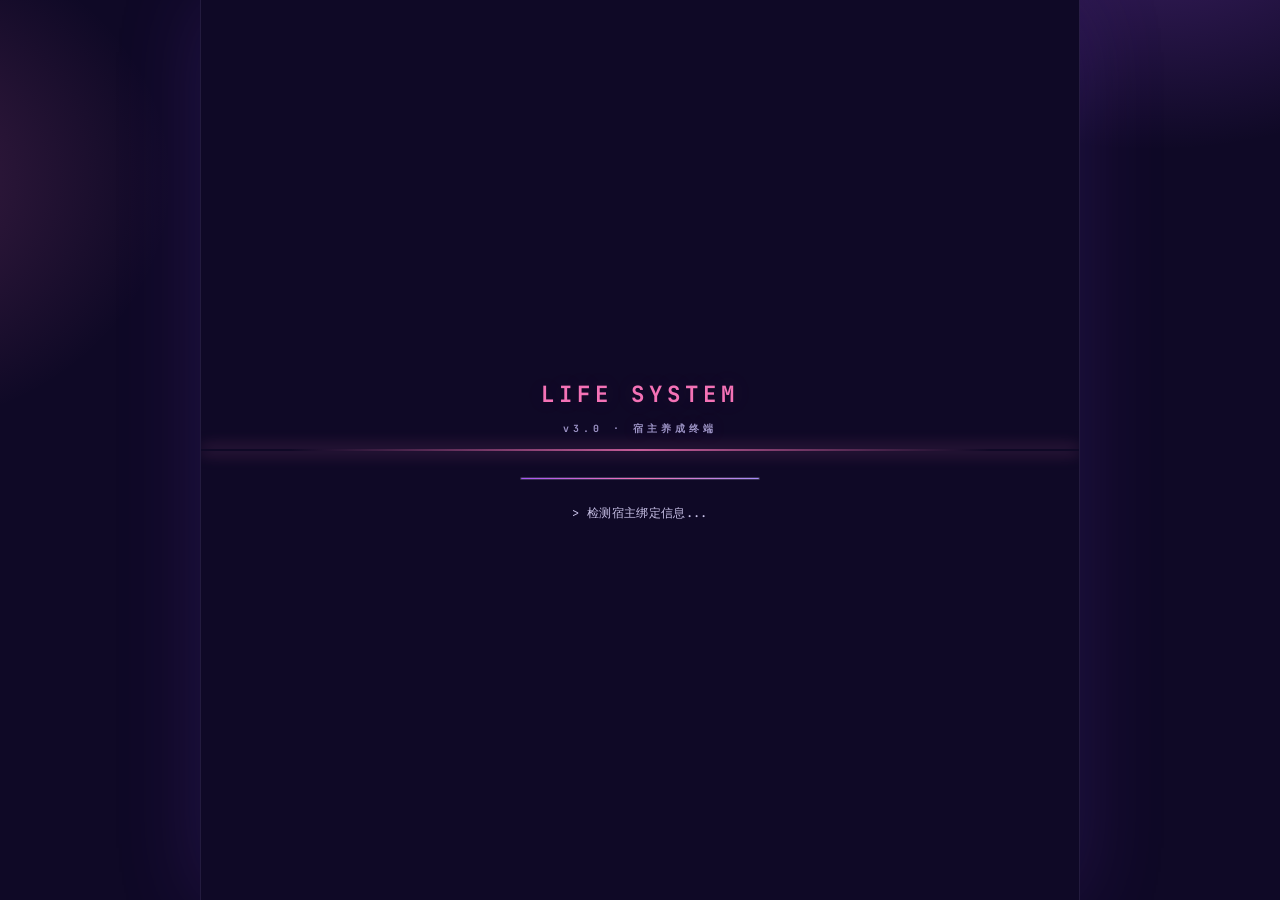
==== index.html @ e856268a "v5.2 pay copy fix" ====
﻿<!DOCTYPE html>
<html lang="zh-CN" data-theme="youth">
<head>
<meta charset="UTF-8">
<meta name="viewport" content="width=device-width, initial-scale=1.0, maximum-scale=5.0">
<meta name="description" content="人生养成系统 — 以 RPG 方式管理你的属性、技能、任务与资产，让每一天的成长清晰可见。">
<meta name="theme-color" content="#0b1220">
<meta name="mobile-web-app-capable" content="yes">
<meta name="apple-mobile-web-app-capable" content="yes">
<meta name="apple-mobile-web-app-status-bar-style" content="black-translucent">
<meta name="apple-mobile-web-app-title" content="人生养成系统">
<link rel="manifest" href="manifest.webmanifest">
<link rel="icon" type="image/png" href="icon-192.png">
<link rel="apple-touch-icon" href="icon-192.png">
<title>人生养成系统 v5.2</title>
<link rel="preconnect" href="https://fonts.googleapis.com">
<link rel="preconnect" href="https://fonts.gstatic.com" crossorigin>
<link href="https://fonts.googleapis.com/css2?family=Noto+Serif+SC:wght@400;600;900&family=Noto+Sans+SC:wght@300;400;500;700&family=JetBrains+Mono:wght@400;500;700&display=swap" rel="stylesheet">
<link rel="stylesheet" href="style.css">
<link rel="stylesheet" href="theme.css">
</head>
<body>
<div id="app">
  <!-- ===== 加载屏 ===== -->
  <div id="screen-loading" class="screen active">
    <div class="loading-scan"></div>
    <div class="loading-logo">LIFE SYSTEM<span class="version">v3.0 · 宿主养成终端</span></div>
    <div class="loading-bar-wrap"><div class="loading-bar" id="loading-bar"></div></div>
    <div class="loading-log" id="loading-log"></div>
  </div>

  <!-- ===== 绑定流程 ===== -->
  <div id="screen-binding" class="screen">
    <div class="binding-progress" id="binding-progress">
      <div class="binding-progress-dot active"></div>
      <div class="binding-progress-dot"></div>
      <div class="binding-progress-dot"></div>
      <div class="binding-progress-dot"></div>
    </div>
    <div class="binding-step active" data-step="1">
      <div class="notice-container">
        <div class="notice-label">须知 一</div>
        <h2 class="notice-title">宿主的终极目标</h2>
        <div class="notice-body"><p>宿主的终极目标是身为人类，在自身条件的限制下，以<strong>利益最大化</strong>为前提，朝着<strong>自由、健康、幸福、快乐</strong>的生活前进。</p></div>
      </div>
      <div class="binding-action"><button class="btn btn-primary btn-block" onclick="LS.bindingNext(1)">理解并继续</button></div>
    </div>
    <div class="binding-step" data-step="2">
      <div class="notice-container">
        <div class="notice-label">须知 二</div>
        <h2 class="notice-title">终点</h2>
        <div class="notice-body"><p>无论贵贱，人生的终点就是死亡。每个人具有<strong>相同的终点</strong>。</p><p>人的一生只有 <span class="stat">36,500</span> 天。</p><p>真正可由自身支配的时间<strong>不足三分之一</strong>。</p><p>所以，宿主要以利益最大化的方式，追求<strong>本心</strong>。</p></div>
      </div>
      <div class="binding-action"><button class="btn btn-primary btn-block" onclick="LS.bindingNext(2)">理解并继续</button></div>
    </div>
    <div class="binding-step" data-step="3">
      <div class="notice-container">
        <div class="notice-label">须知 三</div>
        <h2 class="notice-title">确认绑定</h2>
        <div class="notice-body"><p>若宿主同意并能<strong>坚决贯彻并行动</strong>以上两点须知，请确定。</p><p>系统开始绑定。</p></div>
      </div>
      <div class="binding-action"><button class="btn btn-primary btn-block" onclick="LS.goToBindingForm()">确认绑定</button></div>
    </div>
    <div class="binding-step" data-step="4">
      <div class="notice-container">
        <div class="notice-label">绑定流程</div>
        <h2 class="notice-title">宿主信息录入</h2>
        <div class="notice-body" style="margin-bottom:8px"><p>确定宿主基础信息，系统将生成属性与技能面板。</p></div>
        <div class="form-group"><label class="form-label">姓名</label><input type="text" class="form-input" id="input-name" placeholder="输入宿主姓名" maxlength="20"></div>
        <div class="form-group"><label class="form-label">性别</label>
          <div class="gender-select">
            <div class="gender-option" data-gender="男" onclick="LS.selectGender('男')">男</div>
            <div class="gender-option" data-gender="女" onclick="LS.selectGender('女')">女</div>
          </div>
        </div>
        <div class="form-row">
          <div class="form-group"><label class="form-label">年龄</label><input type="number" class="form-input" id="input-age" placeholder="岁" min="1" max="150"></div>
          <div class="form-group"><label class="form-label">身高 (cm)</label><input type="number" class="form-input" id="input-height" placeholder="cm" min="50" max="300"></div>
        </div>
        <div class="form-group"><label class="form-label">体重 (kg)</label><input type="number" class="form-input" id="input-weight" placeholder="kg" min="10" max="500"></div>
      </div>
      <div class="binding-action"><button class="btn btn-primary btn-block" onclick="LS.completeBinding()">完成绑定</button></div>
    </div>
  </div>

  <!-- ===== 主界面 ===== -->
  <div id="screen-main" class="screen">
    <header class="app-header">
      <div>
        <div class="app-header-title" id="header-title">人生养成系统 <span>v5.2</span></div>
        <div class="app-header-sub" id="header-sub">SYSTEM CORE</div>
      </div>
      <div class="app-header-actions">
        <button class="btn-icon" id="theme-btn" onclick="LS.openThemeModal()" title="主题皮肤">🌈</button>
        <button class="btn-icon" onclick="LS.openShareCardModal()" title="分享卡片"><svg width="16" height="16" viewBox="0 0 24 24" fill="none" stroke="currentColor" stroke-width="2" stroke-linecap="round" stroke-linejoin="round"><circle cx="18" cy="5" r="3"/><circle cx="6" cy="12" r="3"/><circle cx="18" cy="19" r="3"/><line x1="8.59" y1="13.51" x2="15.42" y2="17.49"/><line x1="15.41" y1="6.51" x2="8.59" y2="10.49"/></svg></button>
        <button class="pro-badge" id="pro-badge">升级 PRO</button>
        <button class="btn-icon" onclick="LS.openBackupModal()" title="快照备份"><svg width="16" height="16" viewBox="0 0 24 24" fill="none" stroke="currentColor" stroke-width="2" stroke-linecap="round" stroke-linejoin="round"><circle cx="12" cy="12" r="10"/><polyline points="12 6 12 12 16 14"/></svg></button>
        <button class="btn-icon accent" onclick="LS.exportData()" title="导出数据"><svg width="16" height="16" viewBox="0 0 24 24" fill="none" stroke="currentColor" stroke-width="2" stroke-linecap="round" stroke-linejoin="round"><path d="M21 15v4a2 2 0 0 1-2 2H5a2 2 0 0 1-2-2v-4"/><polyline points="7 10 12 15 17 10"/><line x1="12" y1="15" x2="12" y2="3"/></svg></button>
        <button class="btn-icon" onclick="LS.triggerImport()" title="导入数据"><svg width="16" height="16" viewBox="0 0 24 24" fill="none" stroke="currentColor" stroke-width="2" stroke-linecap="round" stroke-linejoin="round"><path d="M21 15v4a2 2 0 0 1-2 2H5a2 2 0 0 1-2-2v-4"/><polyline points="17 8 12 3 7 8"/><line x1="12" y1="3" x2="12" y2="15"/></svg></button>
        <button class="btn-icon" onclick="LS.confirmReset()" title="重置系统"><svg width="16" height="16" viewBox="0 0 24 24" fill="none" stroke="currentColor" stroke-width="2" stroke-linecap="round" stroke-linejoin="round"><path d="M3 12a9 9 0 1 0 9-9 9.75 9.75 0 0 0-6.74 2.74L3 8"/><path d="M3 3v5h5"/></svg></button>
      </div>
    </header>
    <div class="app-content">
      <section id="view-system" class="view active"><div id="system-content"></div></section>
      <section id="view-tasks" class="view"><div id="tasks-content"></div></section>
      <section id="view-assets" class="view"><div id="assets-content"></div></section>
      <section id="view-stats" class="view"><div id="stats-content"></div></section>
    </div>
  </div>
</div>

<!-- 底部导航（移出 #app，避免主题 backdrop-filter 影响 fixed 定位） -->
<nav class="app-nav" id="app-nav">
  <button class="nav-item active" data-view="system" onclick="LS.switchView('system')"><svg viewBox="0 0 24 24" fill="none" stroke="currentColor" stroke-width="1.8" stroke-linecap="round" stroke-linejoin="round"><path d="M20 21v-2a4 4 0 0 0-4-4H8a4 4 0 0 0-4 4v2"/><circle cx="12" cy="7" r="4"/></svg><span>系统</span></button>
  <button class="nav-item" data-view="tasks" onclick="LS.switchView('tasks')"><svg viewBox="0 0 24 24" fill="none" stroke="currentColor" stroke-width="1.8" stroke-linecap="round" stroke-linejoin="round"><path d="M9 11l3 3L22 4"/><path d="M21 12v7a2 2 0 0 1-2 2H5a2 2 0 0 1-2-2V5a2 2 0 0 1 2-2h11"/></svg><span>任务</span></button>
  <button class="nav-item" data-view="assets" onclick="LS.switchView('assets')"><svg viewBox="0 0 24 24" fill="none" stroke="currentColor" stroke-width="1.8" stroke-linecap="round" stroke-linejoin="round"><path d="M12 2v20"/><path d="M17 5H9.5a3.5 3.5 0 0 0 0 7h5a3.5 3.5 0 0 1 0 7H6"/></svg><span>资产</span></button>
  <button class="nav-item" data-view="stats" onclick="LS.switchView('stats')"><svg viewBox="0 0 24 24" fill="none" stroke="currentColor" stroke-width="1.8" stroke-linecap="round" stroke-linejoin="round"><path d="M18 20V10"/><path d="M12 20V4"/><path d="M6 20v-6"/></svg><span>统计</span></button>
</nav>

<!-- ===== 弹窗 / Toast / 确认 / 文件输入 ===== -->
<div class="modal-overlay" id="modal-overlay">
  <div class="modal" id="modal">
    <div class="modal-handle"></div>
    <button class="modal-close" onclick="LS.closeModal()">&times;</button>
    <div id="modal-body"></div>
  </div>
</div>
<div class="toast-container" id="toast-container"></div>
<div class="install-banner hidden" id="install-banner">
  <div class="ib-icon">📱</div>
  <div class="ib-text"><b>把系统装进手机</b><br>添加「人生养成系统」到主屏幕，随时打开</div>
  <button class="btn btn-primary btn-sm" id="install-btn">安装</button>
  <div class="ib-close" onclick="LS.dismissInstallBanner()">&times;</div>
</div>
<canvas id="confetti-canvas"></canvas>
<div class="confirm-overlay" id="confirm-overlay">
  <div class="confirm-dialog">
    <div class="confirm-title" id="confirm-title"></div>
    <div class="confirm-body" id="confirm-body"></div>
    <div class="confirm-actions">
      <button class="btn btn-ghost" id="confirm-cancel">取消</button>
      <button class="btn btn-primary" id="confirm-ok">确认</button>
    </div>
  </div>
</div>
<input type="file" id="import-file-input" accept=".json" style="display:none" onchange="LS.importData(event)">

<!-- ===== 模块加载（顺序依赖） ===== -->
<script src="core.js"></script>
<script src="state.js"></script>
<script src="ui.js"></script>
<script src="boot.js"></script>
<script src="system.js"></script>
<script src="skills.js"></script>
<script src="tasks.js"></script>
<script src="assets.js"></script>
<script src="stats.js"></script>
<script src="premium.js"></script>
<script src="templates.js"></script>
<script src="report.js"></script>
<script src="today.js"></script>
<script src="theme.js"></script>
<script src="license.js"></script>
<script src="pay.js"></script>
<script src="share.js"></script>
<script src="notify.js"></script>
<script src="install.js"></script>
<script src="app.js"></script>
<script>
  // 注册 Service Worker（PWA 离线支持）
  if ('serviceWorker' in navigator) {
    window.addEventListener('load', function () {
      navigator.serviceWorker.register('sw.js').catch(function (err) {
        console.warn('[PWA] SW 注册失败:', err);
      });
    });
  }
</script>
</body>
</html>
---- style.css ----
/* ============================================
   人生养成系统 v3.0 — 科技风主题
   ============================================ */
:root {
  /* Backgrounds — deep space blue-black */
  --bg:           oklch(14% 0.02 255);
  --bg-deep:      oklch(10% 0.025 255);
  --surface-1:    oklch(18% 0.025 255 / 0.85);
  --surface-2:    oklch(23% 0.03 255 / 0.9);
  --surface-3:    oklch(30% 0.035 255);

  /* Text — cool off-white with blue tint */
  --text-primary:   oklch(93% 0.01 230);
  --text-secondary: oklch(75% 0.02 230);
  --text-tertiary:  oklch(58% 0.025 240);
  --text-faint:     oklch(42% 0.025 245);

  /* Borders — neon cyan tints */
  --border:         oklch(40% 0.06 230);
  --border-subtle:  oklch(30% 0.045 235);
  --border-strong:  oklch(52% 0.09 225);

  /* Accent — cyber cyan */
  --accent:       oklch(85% 0.12 200);
  --accent-dim:   oklch(70% 0.12 210);
  --accent-deep:  oklch(55% 0.14 225);
  --accent-glow:  oklch(85% 0.12 200 / 0.12);

  /* Secondary — neon violet */
  --violet:       oklch(72% 0.17 300);
  --violet-dim:   oklch(58% 0.15 300);
  --violet-glow:  oklch(72% 0.17 300 / 0.12);

  /* Semantic */
  --success:    oklch(80% 0.15 155);
  --warning:    oklch(82% 0.15 85);
  --error:      oklch(72% 0.19 25);
  --info:       oklch(75% 0.12 235);

  --font-serif: 'Noto Serif SC', 'Songti SC', Georgia, serif;
  --font-sans:  'Noto Sans SC', -apple-system, BlinkMacSystemFont, 'Segoe UI', sans-serif;
  --font-mono:  'JetBrains Mono', 'SF Mono', 'Consolas', monospace;

  --sp-xs: 4px; --sp-sm: 8px; --sp-md: 16px;
  --sp-lg: 24px; --sp-xl: 40px; --sp-2xl: 64px;
  --r-sm: 6px; --r-md: 10px; --r-lg: 16px; --r-xl: 24px;

  --ease-out-quart: cubic-bezier(0.25, 1, 0.5, 1);
  --ease-out-expo:  cubic-bezier(0.16, 1, 0.3, 1);
  --ease-in-out:    cubic-bezier(0.65, 0, 0.35, 1);
  --dur-fast: 150ms; --dur-norm: 300ms; --dur-slow: 500ms;

  --app-max-w: 480px; --nav-h: 64px;
}

*,*::before,*::after{box-sizing:border-box;margin:0;padding:0}
html{font-size:16px;-webkit-text-size-adjust:100%}
body{
  font-family:var(--font-sans);background:var(--bg-deep);color:var(--text-primary);
  line-height:1.6;min-height:100vh;overflow-x:hidden;-webkit-font-smoothing:antialiased;
  background-image:
    linear-gradient(oklch(80% 0.12 200 / 0.03) 1px, transparent 1px),
    linear-gradient(90deg, oklch(80% 0.12 200 / 0.03) 1px, transparent 1px);
  background-size: 36px 36px;
}
/* Ambient glow orbs */
body::before,body::after{
  content:'';position:fixed;border-radius:50%;filter:blur(120px);z-index:0;pointer-events:none;
}
body::before{width:420px;height:420px;top:-140px;right:-140px;background:oklch(55% 0.14 225 / 0.14)}
body::after{width:360px;height:360px;bottom:-120px;left:-120px;background:oklch(58% 0.15 300 / 0.10)}

button,input,select,textarea{font-family:inherit;font-size:inherit;color:inherit}
button{cursor:pointer;border:none;background:none}
::selection{background:var(--accent-glow);color:var(--text-primary)}
:focus-visible{outline:2px solid var(--accent);outline-offset:2px;border-radius:var(--r-sm)}
::-webkit-scrollbar{width:6px}
::-webkit-scrollbar-track{background:transparent}
::-webkit-scrollbar-thumb{background:var(--border);border-radius:3px}
::-webkit-scrollbar-thumb:hover{background:var(--border-strong)}

#app{max-width:var(--app-max-w);margin:0 auto;min-height:100vh;min-height:100svh;position:relative;z-index:1;background:oklch(12% 0.02 255 / 0.92);box-shadow:0 0 80px oklch(0% 0 0 / 0.6),inset 0 0 40px oklch(55% 0.14 225 / 0.03)}
.screen{display:none;min-height:100vh;min-height:100svh;position:relative}
.screen.active{display:block}

/* ============================================
   Loading Screen — cyber boot
   ============================================ */
#screen-loading{display:none;flex-direction:column;align-items:center;justify-content:center;padding:var(--sp-xl);background:var(--bg-deep);overflow:hidden}
#screen-loading.active{display:flex}
.loading-scan{position:absolute;left:0;right:0;height:2px;background:linear-gradient(90deg,transparent 10%,var(--accent) 50%,transparent 90%);opacity:0.8;box-shadow:0 0 16px var(--accent);animation:scan-down 2.2s var(--ease-in-out) infinite}
@keyframes scan-down{0%{top:0%;opacity:0}10%{opacity:0.8}90%{opacity:0.8}100%{top:100%;opacity:0}}
.loading-logo{font-family:var(--font-mono);font-weight:700;font-size:1.4rem;letter-spacing:0.22em;color:var(--accent);text-align:center;margin-bottom:var(--sp-xl);text-shadow:0 0 24px var(--accent-glow),0 0 60px var(--accent-glow);opacity:0;animation:fade-in 600ms var(--ease-out-expo) 200ms forwards}
.loading-logo .version{display:block;font-size:0.62rem;color:var(--text-tertiary);letter-spacing:0.4em;margin-top:var(--sp-sm)}
.loading-bar-wrap{width:240px;height:3px;background:var(--surface-2);border-radius:2px;overflow:hidden;margin-bottom:var(--sp-lg);border:1px solid var(--border-subtle)}
.loading-bar{height:100%;width:0%;background:linear-gradient(90deg,var(--accent-deep),var(--accent),var(--violet));border-radius:2px;box-shadow:0 0 16px var(--accent-glow);transition:width 1.8s var(--ease-out-quart)}
.loading-log{font-family:var(--font-mono);font-size:0.75rem;color:var(--text-tertiary);text-align:center;min-height:1.5em;letter-spacing:0.03em}
.loading-log .log-line{opacity:0;animation:fade-in 300ms var(--ease-out-quart) forwards;color:var(--text-secondary)}
.loading-log .log-line .ok{color:var(--success)}
@keyframes fade-in{to{opacity:1}}

/* ============================================
   Binding Flow
   ============================================ */
#screen-binding{background:var(--bg-deep)}
.binding-progress{display:flex;align-items:center;gap:var(--sp-sm);padding:var(--sp-lg) var(--sp-lg) 0}
.binding-progress-dot{flex:1;height:2px;background:var(--surface-2);border-radius:1px;transition:background var(--dur-norm) var(--ease-out-quart)}
.binding-progress-dot.done{background:var(--accent-dim);box-shadow:0 0 6px var(--accent-glow)}
.binding-progress-dot.active{background:var(--accent);box-shadow:0 0 8px var(--accent-glow)}
.binding-step{display:none}
.binding-step.active{display:block;animation:step-enter 500ms var(--ease-out-expo)}
@keyframes step-enter{from{opacity:0;transform:translateY(16px)}to{opacity:1;transform:translateY(0)}}
.notice-container{padding:var(--sp-lg) var(--sp-xl) var(--sp-2xl);max-width:440px;margin:0 auto}
.notice-label{font-family:var(--font-mono);font-size:0.7rem;color:var(--accent-dim);letter-spacing:0.3em;text-transform:uppercase;margin-bottom:var(--sp-md);text-shadow:0 0 12px var(--accent-glow)}
.notice-title{font-family:var(--font-mono);font-weight:600;font-size:1.15rem;color:var(--text-primary);margin-bottom:var(--sp-lg);letter-spacing:0.08em}
.notice-title::before{content:'▸ ';color:var(--accent)}
.notice-body{font-size:0.95rem;color:var(--text-secondary);line-height:1.85;letter-spacing:0.02em}
.notice-body p{margin-bottom:var(--sp-md)}
.notice-body strong{color:var(--accent);font-weight:500}
.notice-body .stat{font-family:var(--font-mono);font-size:1.1rem;color:var(--text-primary);font-weight:500}
.binding-action{padding:var(--sp-xl) var(--sp-xl) var(--sp-2xl);max-width:440px;margin:0 auto}

/* Form */
.form-group{margin-bottom:var(--sp-lg)}
.form-label{display:block;font-size:0.8rem;color:var(--text-secondary);margin-bottom:var(--sp-sm);letter-spacing:0.08em}
.form-input,.form-textarea{width:100%;padding:12px 16px;background:oklch(15% 0.02 255 / 0.9);border:1px solid var(--border-subtle);border-radius:var(--r-md);color:var(--text-primary);font-size:1rem;transition:border-color var(--dur-fast),box-shadow var(--dur-fast)}
.form-input:focus,.form-textarea:focus{outline:none;border-color:var(--accent);box-shadow:0 0 0 3px var(--accent-glow),0 0 16px var(--accent-glow)}
.form-input::placeholder,.form-textarea::placeholder{color:var(--text-faint)}
.form-textarea{min-height:80px;resize:vertical}
.form-row{display:grid;grid-template-columns:1fr 1fr;gap:var(--sp-md)}
.gender-select{display:grid;grid-template-columns:1fr 1fr;gap:var(--sp-sm)}
.gender-option{padding:14px;background:var(--surface-1);border:1px solid var(--border-subtle);border-radius:var(--r-md);text-align:center;font-size:0.9rem;color:var(--text-secondary);transition:all var(--dur-fast)}
.gender-option:hover{border-color:var(--border-strong);box-shadow:0 0 12px var(--accent-glow)}
.gender-option.selected{border-color:var(--accent);background:var(--accent-glow);color:var(--accent);box-shadow:0 0 16px var(--accent-glow)}

/* Binding success */
.bind-success{display:flex;flex-direction:column;align-items:center;justify-content:center;min-height:80vh;padding:var(--sp-xl);text-align:center}
.bind-ring{width:80px;height:80px;border-radius:50%;border:2px solid var(--accent);display:flex;align-items:center;justify-content:center;margin-bottom:var(--sp-xl);position:relative;animation:ring-pulse 1.5s var(--ease-out-expo);box-shadow:0 0 30px var(--accent-glow),inset 0 0 20px var(--accent-glow)}
.bind-ring::before{content:'';position:absolute;inset:-8px;border-radius:50%;border:1px solid var(--accent-dim);opacity:0;animation:ring-expand 1.5s var(--ease-out-expo) 0.3s}
.bind-ring svg{width:36px;height:36px}
@keyframes ring-pulse{0%{transform:scale(0.6);opacity:0}60%{transform:scale(1.08)}100%{transform:scale(1);opacity:1}}
@keyframes ring-expand{0%{transform:scale(1);opacity:0.6}100%{transform:scale(1.8);opacity:0}}
.bind-success-text{font-family:var(--font-mono);font-size:1.2rem;color:var(--accent);letter-spacing:0.2em;text-shadow:0 0 20px var(--accent-glow)}
.bind-success-sub{font-size:0.85rem;color:var(--text-tertiary);font-family:var(--font-mono)}

/* ============================================
   Buttons — cyber
   ============================================ */
.btn{display:inline-flex;align-items:center;justify-content:center;gap:var(--sp-sm);padding:14px 24px;border-radius:var(--r-md);font-size:0.95rem;font-weight:500;letter-spacing:0.05em;transition:all var(--dur-fast) var(--ease-out-quart);user-select:none;min-height:48px;position:relative}
.btn-primary{background:linear-gradient(135deg,var(--accent-deep),var(--accent));color:oklch(12% 0.02 255);font-weight:600;box-shadow:0 0 20px var(--accent-glow),inset 0 1px 0 oklch(100% 0 0 / 0.2)}
.btn-primary:hover{filter:brightness(1.15);box-shadow:0 0 30px var(--accent-glow)}
.btn-primary:active{transform:scale(0.97)}
.btn-ghost{background:var(--surface-1);color:var(--text-secondary);border:1px solid var(--border-subtle)}
.btn-ghost:hover{border-color:var(--accent-dim);color:var(--accent);box-shadow:0 0 12px var(--accent-glow)}
.btn-ghost:active{transform:scale(0.97)}
.btn-violet{background:linear-gradient(135deg,var(--violet-dim),var(--violet));color:oklch(12% 0.02 255);font-weight:600;box-shadow:0 0 20px var(--violet-glow)}
.btn-violet:hover{filter:brightness(1.15)}
.btn-block{width:100%}
.btn-sm{padding:8px 14px;font-size:0.8rem;min-height:36px;border-radius:var(--r-sm)}
.btn-xs{padding:4px 10px;font-size:0.72rem;min-height:28px;border-radius:var(--r-sm)}
.btn-icon{width:36px;height:36px;padding:0;border-radius:var(--r-sm);display:flex;align-items:center;justify-content:center;background:var(--surface-1);border:1px solid var(--border-subtle);color:var(--text-secondary);transition:all var(--dur-fast)}
.btn-icon:hover{color:var(--accent);border-color:var(--accent-dim);box-shadow:0 0 10px var(--accent-glow)}
.btn-icon:active{transform:scale(0.92)}
.btn-icon.danger:hover{color:var(--error);border-color:var(--error);box-shadow:0 0 10px oklch(72% 0.19 25 / 0.3)}
.btn-icon.accent{color:var(--accent);border-color:oklch(85% 0.12 200 / 0.25)}

/* ============================================
   Main App — Header
   ============================================ */
.app-header{position:sticky;top:0;z-index:90;padding:var(--sp-lg) var(--sp-lg) var(--sp-md);display:flex;align-items:center;justify-content:space-between;border-bottom:1px solid var(--border-subtle);background:color-mix(in oklab, var(--bg-deep) 82%, transparent);backdrop-filter:blur(14px);-webkit-backdrop-filter:blur(14px)}
.app-header-title{font-family:var(--font-mono);font-size:1rem;font-weight:600;color:var(--text-primary);letter-spacing:0.12em}
.app-header-title span{color:var(--accent)}
.app-header-sub{font-family:var(--font-mono);font-size:0.68rem;color:var(--text-tertiary);letter-spacing:0.2em;margin-top:2px}
.app-header-sub::before{content:'◈ ';color:var(--accent)}
.app-header-actions{display:flex;gap:var(--sp-sm)}
.app-content{padding:var(--sp-lg);padding-bottom:calc(var(--nav-h) + var(--sp-lg) + env(safe-area-inset-bottom, 0px))}
.view{display:none}
.view.active{display:block;animation:view-enter 350ms var(--ease-out-expo)}
@keyframes view-enter{from{opacity:0;transform:translateY(8px)}to{opacity:1;transform:translateY(0)}}

/* ============================================
   System View
   ============================================ */
.host-card{background:var(--surface-1);border:1px solid var(--border-subtle);border-radius:var(--r-lg);padding:var(--sp-lg);margin-bottom:var(--sp-lg);backdrop-filter:blur(8px);position:relative;overflow:hidden}
.host-card::before{content:'';position:absolute;top:0;left:0;right:0;height:1px;background:linear-gradient(90deg,transparent,var(--accent),transparent);opacity:0.6}
.host-card-top{display:flex;align-items:center;gap:var(--sp-md);margin-bottom:var(--sp-lg)}
.host-avatar{width:52px;height:52px;border-radius:50%;background:var(--surface-3);border:1px solid var(--accent-dim);display:flex;align-items:center;justify-content:center;font-family:var(--font-mono);font-size:1.2rem;font-weight:600;color:var(--accent);flex-shrink:0;box-shadow:0 0 16px var(--accent-glow)}
.host-name{font-size:1.1rem;font-weight:500;color:var(--text-primary);margin-bottom:2px}
.host-meta{font-size:0.75rem;color:var(--text-tertiary);font-family:var(--font-mono)}
.host-info-grid{display:grid;grid-template-columns:repeat(3,1fr);gap:var(--sp-sm)}
.host-info-item{text-align:center;padding:var(--sp-sm) 0;background:var(--surface-2);border-radius:var(--r-sm);border:1px solid var(--border-subtle)}
.host-info-value{font-family:var(--font-mono);font-size:1rem;font-weight:500;color:var(--text-primary)}
.host-info-label{font-size:0.66rem;color:var(--text-tertiary);margin-top:2px;letter-spacing:0.08em}

/* Life progress */
.life-progress{background:var(--surface-1);border:1px solid var(--border-subtle);border-radius:var(--r-lg);padding:var(--sp-lg);margin-bottom:var(--sp-lg);backdrop-filter:blur(8px)}
.life-progress-header{display:flex;align-items:baseline;justify-content:space-between;margin-bottom:var(--sp-md)}
.life-progress-title{font-size:0.78rem;color:var(--text-secondary);letter-spacing:0.12em}
.life-progress-title::before{content:'◆ ';color:var(--accent);font-size:0.6rem}
.life-progress-days{font-family:var(--font-mono);font-size:0.85rem;color:var(--text-tertiary)}
.life-progress-bar{height:6px;background:var(--surface-3);border-radius:3px;overflow:hidden;margin-bottom:var(--sp-sm);border:1px solid var(--border-subtle)}
.life-progress-fill{height:100%;background:linear-gradient(90deg,var(--accent-deep),var(--accent));border-radius:3px;transition:width 800ms var(--ease-out-quart);box-shadow:0 0 12px var(--accent-glow)}
.life-progress-stats{display:flex;justify-content:space-between;font-family:var(--font-mono);font-size:0.7rem;color:var(--text-faint)}

/* Section */
.section-header{display:flex;align-items:center;justify-content:space-between;margin-bottom:var(--sp-md)}
.section-title{font-family:var(--font-mono);font-size:0.85rem;font-weight:600;color:var(--text-primary);letter-spacing:0.12em}
.section-title::before{content:'[ ';color:var(--accent-dim)}
.section-title::after{content:' ]';color:var(--accent-dim)}

/* Attributes */
.attr-list{margin-bottom:var(--sp-lg)}
.attr-item{background:var(--surface-1);border:1px solid var(--border-subtle);border-radius:var(--r-md);padding:var(--sp-md);margin-bottom:var(--sp-sm);transition:border-color var(--dur-fast);position:relative;backdrop-filter:blur(8px)}
.attr-item:hover{border-color:var(--accent-dim);box-shadow:0 0 12px var(--accent-glow)}
.attr-item.decaying{border-color:oklch(72% 0.19 25 / 0.35)}
.attr-decay-tag{position:absolute;top:-6px;right:var(--sp-md);font-family:var(--font-mono);font-size:0.6rem;padding:2px 8px;background:oklch(72% 0.19 25 / 0.15);color:var(--error);border-radius:3px;letter-spacing:0.08em;border:1px solid oklch(72% 0.19 25 / 0.3)}
.attr-top{display:flex;align-items:center;justify-content:space-between;margin-bottom:var(--sp-sm)}
.attr-name-wrap{display:flex;align-items:center;gap:var(--sp-sm)}
.attr-dot{width:8px;height:8px;border-radius:50%;flex-shrink:0;box-shadow:0 0 8px currentColor}
.attr-name{font-size:0.9rem;color:var(--text-primary);font-weight:400}
.attr-level{font-family:var(--font-mono);font-size:0.72rem;color:var(--accent-dim);letter-spacing:0.08em}
.attr-bar{height:4px;background:var(--surface-3);border-radius:2px;overflow:hidden;margin-bottom:var(--sp-xs)}
.attr-bar-fill{height:100%;border-radius:2px;transition:width 600ms var(--ease-out-quart);box-shadow:0 0 8px currentColor}
.attr-bottom{display:flex;justify-content:space-between;font-family:var(--font-mono);font-size:0.68rem;color:var(--text-faint)}

/* ============================================
   Skills Panel (NEW v3.0)
   ============================================ */
.skill-list{margin-bottom:var(--sp-lg)}
.skill-item{background:var(--surface-1);border:1px solid var(--border-subtle);border-radius:var(--r-md);padding:var(--sp-md);margin-bottom:var(--sp-sm);transition:border-color var(--dur-fast);position:relative;backdrop-filter:blur(8px)}
.skill-item:hover{border-color:var(--violet);box-shadow:0 0 12px var(--violet-glow)}
.skill-top{display:flex;align-items:center;justify-content:space-between;margin-bottom:var(--sp-sm)}
.skill-name-wrap{display:flex;align-items:center;gap:var(--sp-sm)}
.skill-icon{width:28px;height:28px;border-radius:var(--r-sm);display:flex;align-items:center;justify-content:center;font-size:0.9rem;background:var(--violet-glow);border:1px solid var(--violet-dim);flex-shrink:0}
.skill-name{font-size:0.9rem;color:var(--text-primary);font-weight:400}
.skill-level{font-family:var(--font-mono);font-size:0.72rem;color:var(--violet);letter-spacing:0.08em}
.skill-level .lv-num{font-size:0.9rem;font-weight:700}
.skill-xp-bar{height:4px;background:var(--surface-3);border-radius:2px;overflow:hidden;margin-bottom:var(--sp-xs)}
.skill-xp-fill{height:100%;background:linear-gradient(90deg,var(--violet-dim),var(--violet));border-radius:2px;transition:width 600ms var(--ease-out-quart);box-shadow:0 0 8px var(--violet-glow)}
.skill-bottom{display:flex;justify-content:space-between;font-family:var(--font-mono);font-size:0.68rem;color:var(--text-faint)}
.skill-desc{font-size:0.72rem;color:var(--text-tertiary);margin-top:var(--sp-xs);letter-spacing:0.02em}

/* ============================================
   Achievements
   ============================================ */
.achievement-grid{display:grid;grid-template-columns:1fr 1fr;gap:var(--sp-sm);margin-bottom:var(--sp-lg)}
.achievement-card{background:var(--surface-1);border:1px solid var(--border-subtle);border-radius:var(--r-md);padding:var(--sp-md);text-align:center;transition:all var(--dur-fast);backdrop-filter:blur(8px)}
.achievement-card.unlocked{border-color:var(--accent-dim);background:var(--accent-glow);box-shadow:0 0 16px var(--accent-glow)}
.achievement-icon{font-size:1.5rem;margin-bottom:var(--sp-xs)}
.achievement-card.locked .achievement-icon{opacity:0.3;filter:grayscale(1)}
.achievement-name{font-size:0.75rem;color:var(--text-secondary);margin-bottom:2px}
.achievement-card.locked .achievement-name{color:var(--text-faint)}
.achievement-desc{font-size:0.65rem;color:var(--text-tertiary)}
.achievement-card.locked .achievement-desc{color:var(--text-faint)}

/* Streak */
.streak-banner{background:var(--surface-1);border:1px solid var(--accent-dim);border-radius:var(--r-lg);padding:var(--sp-md) var(--sp-lg);margin-bottom:var(--sp-lg);display:flex;align-items:center;justify-content:space-between;backdrop-filter:blur(8px)}
.streak-banner.has-streak{border-color:var(--accent);background:var(--accent-glow);box-shadow:0 0 20px var(--accent-glow)}
.streak-info{display:flex;align-items:center;gap:var(--sp-md)}
.streak-number{font-family:var(--font-mono);font-size:2rem;font-weight:700;color:var(--accent);line-height:1;text-shadow:0 0 20px var(--accent-glow)}
.streak-label{font-size:0.78rem;color:var(--text-secondary);line-height:1.3}
.streak-fire{font-size:1.5rem}

/* ============================================
   Task View
   ============================================ */
.task-filters{display:flex;gap:var(--sp-xs);margin-bottom:var(--sp-lg);overflow-x:auto;-webkit-overflow-scrolling:touch;scrollbar-width:none}
.task-filters::-webkit-scrollbar{display:none}
.task-filter{padding:8px 16px;border-radius:20px;font-size:0.8rem;color:var(--text-secondary);background:var(--surface-1);border:1px solid var(--border-subtle);white-space:nowrap;transition:all var(--dur-fast)}
.task-filter:hover{border-color:var(--accent-dim);color:var(--accent)}
.task-filter.active{background:linear-gradient(135deg,var(--accent-deep),var(--accent));color:oklch(12% 0.02 255);border-color:transparent;font-weight:600;box-shadow:0 0 12px var(--accent-glow)}
.task-list{margin-bottom:var(--sp-lg)}
.task-item{background:var(--surface-1);border:1px solid var(--border-subtle);border-radius:var(--r-md);padding:var(--sp-md);margin-bottom:var(--sp-sm);transition:all var(--dur-fast);position:relative;overflow:hidden;backdrop-filter:blur(8px)}
.task-item::before{content:'';position:absolute;top:0;left:0;bottom:0;width:2px;background:var(--accent);opacity:0.4}
.task-item:hover{border-color:var(--accent-dim)}
.task-item.completed{opacity:0.45}
.task-item.completed::before{background:var(--success)}
.task-item.overdue{border-color:oklch(72% 0.19 25 / 0.35)}
.task-item.overdue::before{background:var(--error)}
.task-item.continuous{border-color:var(--violet-dim)}
.task-item.continuous::before{background:var(--violet)}
.task-item.abandoned{opacity:0.35}
.task-item-top{display:flex;align-items:flex-start;justify-content:space-between;gap:var(--sp-sm);margin-bottom:var(--sp-sm)}
.task-title{font-size:0.92rem;color:var(--text-primary);font-weight:400;line-height:1.4;flex:1}
.task-item.completed .task-title{text-decoration:line-through;text-decoration-color:var(--text-faint)}
.task-actions{display:flex;gap:var(--sp-xs);flex-shrink:0}
.task-bottom{display:flex;align-items:center;gap:var(--sp-sm);flex-wrap:wrap}
.task-badge{font-family:var(--font-mono);font-size:0.66rem;padding:3px 8px;border-radius:4px;letter-spacing:0.08em;border:1px solid}
.task-badge.daily{background:oklch(75% 0.12 235 / 0.1);color:oklch(75% 0.12 235);border-color:oklch(75% 0.12 235 / 0.3)}
.task-badge.weekly{background:oklch(80% 0.15 155 / 0.1);color:oklch(80% 0.15 155);border-color:oklch(80% 0.15 155 / 0.3)}
.task-badge.monthly{background:oklch(82% 0.15 85 / 0.1);color:var(--warning);border-color:oklch(82% 0.15 85 / 0.3)}
.task-badge.yearly{background:oklch(72% 0.17 300 / 0.1);color:var(--violet);border-color:oklch(72% 0.17 300 / 0.3)}
.task-badge.continuous{background:var(--violet-glow);color:var(--violet);border-color:var(--violet-dim);animation:continuous-pulse 2s ease-in-out infinite}
@keyframes continuous-pulse{0%,100%{box-shadow:0 0 0 0 var(--violet-glow)}50%{box-shadow:0 0 8px 2px var(--violet-glow)}}
.task-reward{font-family:var(--font-mono);font-size:0.7rem;color:var(--text-tertiary)}
.task-reward .plus{color:var(--success)}
.task-reward .reward-attr{color:var(--text-secondary)}
.task-reward .reward-skill{color:var(--violet)}
.task-reward .reward-custom{color:var(--warning)}
.task-status-badge{font-family:var(--font-mono);font-size:0.66rem;padding:3px 8px;border-radius:4px;letter-spacing:0.05em}
.task-status-badge.running{background:var(--violet-glow);color:var(--violet);border:1px solid var(--violet-dim)}
.task-status-badge.overdue{background:oklch(72% 0.19 25 / 0.1);color:var(--error);border:1px solid oklch(72% 0.19 25 / 0.3)}
.task-status-badge.completed{background:oklch(80% 0.15 155 / 0.1);color:var(--success);border:1px solid oklch(80% 0.15 155 / 0.3)}
.task-note{font-size:0.72rem;color:var(--text-tertiary);margin-top:var(--sp-xs);font-style:italic;line-height:1.4;border-top:1px dashed var(--border-subtle);padding-top:var(--sp-xs)}

/* Task View — v4 分类/类型/重复/截止 */
.tasks-topbar{display:flex;align-items:center;gap:var(--sp-sm);margin-bottom:var(--sp-md)}
.tasks-topbar .task-filters{flex:1;margin-bottom:0}
.log-btn{flex-shrink:0;white-space:nowrap;color:var(--accent);border-color:oklch(85% 0.12 200 / 0.3)}
.log-btn:hover{box-shadow:0 0 10px var(--accent-glow)}
.task-badge.cat-main{background:oklch(72% 0.17 300 / 0.1);color:var(--violet);border-color:oklch(72% 0.17 300 / 0.3)}
.task-badge.cat-side{background:oklch(75% 0.14 330 / 0.1);color:oklch(75% 0.14 330);border-color:oklch(75% 0.14 330 / 0.3)}
.task-badge.cat-daily{background:oklch(75% 0.12 235 / 0.1);color:oklch(75% 0.12 235);border-color:oklch(75% 0.12 235 / 0.3)}
.task-badge.cat-weekly{background:oklch(80% 0.15 155 / 0.1);color:var(--success);border-color:oklch(80% 0.15 155 / 0.3)}
.task-badge.cat-monthly{background:oklch(82% 0.15 85 / 0.1);color:var(--warning);border-color:oklch(82% 0.15 85 / 0.3)}
.task-badge.cat-yearly{background:oklch(70% 0.13 265 / 0.1);color:oklch(70% 0.13 265);border-color:oklch(70% 0.13 265 / 0.3)}
.task-badge.unlimited{background:var(--violet-glow);color:var(--violet);border-color:var(--violet-dim)}
.task-badge.limited{background:oklch(75% 0.12 235 / 0.08);color:var(--accent);border-color:oklch(85% 0.12 200 / 0.3)}
.task-badge.repeat{background:oklch(82% 0.15 85 / 0.1);color:var(--warning);border-color:oklch(82% 0.15 85 / 0.3)}
.task-badge.count{background:var(--surface-3);color:var(--text-secondary);border-color:var(--border)}
.task-due{font-family:var(--font-mono);font-size:0.66rem;color:var(--text-tertiary)}
.task-due.overdue{color:var(--error)}
.task-due.done{color:var(--success)}
.task-due.unlimited{color:var(--violet)}

/* 任务日历 — 每日 ⚡ 新建 / ✅ 完成 标记 */
.cal-day-un{font-family:var(--font-mono);font-size:0.46rem;color:var(--accent);line-height:1}
.cal-day-done{font-family:var(--font-mono);font-size:0.46rem;color:var(--violet);line-height:1}
.task-calendar{margin-bottom:var(--sp-lg)}

/* 完成记录界面 */
.completion-list{display:flex;flex-direction:column;gap:var(--sp-xs)}
.completion-item{background:var(--surface-2);border:1px solid var(--border-subtle);border-radius:var(--r-md);padding:var(--sp-md);transition:border-color var(--dur-fast)}
.completion-item:hover{border-color:var(--accent-dim)}
.completion-main{display:flex;align-items:center;justify-content:space-between;gap:var(--sp-sm)}
.completion-title{font-size:0.9rem;color:var(--text-primary)}
.completion-count{font-family:var(--font-mono);font-size:0.7rem;color:var(--accent);background:var(--accent-glow);border:1px solid oklch(85% 0.12 200 / 0.3);padding:1px 6px;border-radius:4px;margin-left:4px}
.completion-date{font-family:var(--font-mono);font-size:0.66rem;color:var(--text-tertiary)}
.completion-toggle{cursor:pointer;color:var(--text-tertiary);font-size:0.9rem;padding:2px 6px;flex-shrink:0}
.completion-toggle:hover{color:var(--accent)}
.completion-arrow{display:inline-block;transition:transform var(--dur-fast)}
.completion-item.open .completion-arrow{transform:rotate(180deg)}
.completion-detail{display:none;margin-top:var(--sp-sm);border-top:1px dashed var(--border-subtle);padding-top:var(--sp-sm)}
.completion-item.open .completion-detail{display:block}
.completion-line{font-family:var(--font-mono);font-size:0.72rem;color:var(--text-secondary);padding:2px 0}

/* 任务树状列表（v4.1） */
.task-tree{display:flex;flex-direction:column;gap:var(--sp-sm)}
.task-group{background:var(--surface-1);border:1px solid var(--border-subtle);border-radius:var(--r-md);overflow:hidden}
.task-group-header{width:100%;display:flex;align-items:center;gap:var(--sp-sm);padding:12px var(--sp-md);cursor:pointer;background:var(--surface-2);border:none;transition:all var(--dur-fast);text-align:left}
.task-group-header:hover{background:var(--surface-3)}
.task-group-arrow{font-family:var(--font-mono);font-size:0.72rem;color:var(--accent);transition:transform var(--dur-fast);width:14px;flex-shrink:0}
.task-group-name{font-family:var(--font-mono);font-size:0.8rem;font-weight:600;color:var(--text-primary);letter-spacing:0.1em;flex:1}
.task-group-count{font-family:var(--font-mono);font-size:0.68rem;color:var(--text-tertiary);background:var(--surface-3);border-radius:10px;padding:2px 10px;flex-shrink:0}
.task-group-body{padding:var(--sp-sm)}
.task-group-body .task-item{margin-bottom:var(--sp-sm)}
.task-group-body .task-item:last-child{margin-bottom:0}

/* ============================================
   Asset View
   ============================================ */
.balance-card{background:var(--surface-1);border:1px solid var(--border-subtle);border-radius:var(--r-lg);padding:var(--sp-lg);margin-bottom:var(--sp-lg);text-align:center;backdrop-filter:blur(8px);position:relative;overflow:hidden}
.balance-card::before{content:'';position:absolute;top:0;left:0;right:0;height:1px;background:linear-gradient(90deg,transparent,var(--accent),transparent);opacity:0.6}
.balance-label{font-size:0.75rem;color:var(--text-tertiary);letter-spacing:0.2em;margin-bottom:var(--sp-sm)}
.balance-amount{font-family:var(--font-mono);font-size:2.2rem;font-weight:500;color:var(--text-primary);letter-spacing:-0.02em}
.balance-amount .currency{font-size:1.2rem;color:var(--text-tertiary);margin-right:4px}
.balance-monthly{font-family:var(--font-mono);font-size:0.78rem;color:var(--text-tertiary);margin-top:var(--sp-sm)}
.balance-monthly .positive{color:var(--success)}
.balance-monthly .negative{color:var(--error)}
.goal-card{background:var(--surface-1);border:1px solid var(--border-subtle);border-radius:var(--r-lg);padding:var(--sp-lg);margin-bottom:var(--sp-lg);backdrop-filter:blur(8px)}
.goal-header{display:flex;align-items:baseline;justify-content:space-between;margin-bottom:var(--sp-md)}
.goal-title{font-size:0.82rem;color:var(--text-secondary);letter-spacing:0.05em}
.goal-amount{font-family:var(--font-mono);font-size:0.85rem;color:var(--text-primary)}
.goal-progress-bar{height:8px;background:var(--surface-3);border-radius:4px;overflow:hidden;margin-bottom:var(--sp-sm);border:1px solid var(--border-subtle)}
.goal-progress-fill{height:100%;background:linear-gradient(90deg,var(--success),oklch(85% 0.15 155));border-radius:4px;transition:width 600ms var(--ease-out-quart);box-shadow:0 0 12px oklch(80% 0.15 155 / 0.3)}
.goal-stats{display:flex;justify-content:space-between;font-family:var(--font-mono);font-size:0.72rem;color:var(--text-faint)}
.txn-list{margin-bottom:var(--sp-lg)}
.txn-item{display:flex;align-items:center;justify-content:space-between;padding:var(--sp-md);background:var(--surface-1);border:1px solid var(--border-subtle);border-radius:var(--r-md);margin-bottom:var(--sp-sm);backdrop-filter:blur(8px)}
.txn-left{display:flex;align-items:center;gap:var(--sp-md);flex:1;min-width:0}
.txn-icon{width:36px;height:36px;border-radius:50%;display:flex;align-items:center;justify-content:center;font-family:var(--font-mono);font-size:0.85rem;font-weight:500;flex-shrink:0}
.txn-icon.income{background:oklch(80% 0.15 155 / 0.1);color:var(--success);border:1px solid oklch(80% 0.15 155 / 0.3)}
.txn-icon.expense{background:oklch(72% 0.19 25 / 0.1);color:var(--error);border:1px solid oklch(72% 0.19 25 / 0.3)}
.txn-info{min-width:0}
.txn-desc{font-size:0.88rem;color:var(--text-primary);white-space:nowrap;overflow:hidden;text-overflow:ellipsis}
.txn-date{font-family:var(--font-mono);font-size:0.7rem;color:var(--text-tertiary)}
.txn-amount{font-family:var(--font-mono);font-size:0.95rem;font-weight:500;flex-shrink:0}
.txn-amount.income{color:var(--success)}
.txn-amount.expense{color:var(--error)}
.txn-edit-btn{width:30px;height:30px;margin-left:var(--sp-xs);flex-shrink:0;border-radius:var(--r-sm)}

/* ============================================
   Stats View
   ============================================ */
.stats-card{background:var(--surface-1);border:1px solid var(--border-subtle);border-radius:var(--r-lg);padding:var(--sp-lg);margin-bottom:var(--sp-lg);backdrop-filter:blur(8px)}
.stats-card-title{font-size:0.78rem;color:var(--text-secondary);letter-spacing:0.12em;margin-bottom:var(--sp-md)}
.stats-card-title::before{content:'◇ ';color:var(--accent)}
.stats-row{display:grid;grid-template-columns:repeat(2,1fr);gap:var(--sp-sm);margin-bottom:var(--sp-md)}
.stats-mini{text-align:center;padding:var(--sp-md);background:var(--surface-2);border-radius:var(--r-md);border:1px solid var(--border-subtle)}
.stats-mini-value{font-family:var(--font-mono);font-size:1.3rem;font-weight:500;color:var(--accent)}
.stats-mini-label{font-size:0.68rem;color:var(--text-tertiary);margin-top:2px}

/* SVG chart area */
.chart-container{width:100%;overflow-x:auto;margin-bottom:var(--sp-md)}
.chart-container svg{display:block;margin:0 auto;min-width:300px}

/* Heatmap calendar */
.heatmap{display:flex;gap:3px;flex-wrap:wrap}
.heatmap-cell{width:12px;height:12px;border-radius:2px;background:var(--surface-2)}
.heatmap-cell.l1{background:oklch(85% 0.12 200 / 0.15)}
.heatmap-cell.l2{background:oklch(85% 0.12 200 / 0.35)}
.heatmap-cell.l3{background:oklch(85% 0.12 200 / 0.6)}
.heatmap-cell.l4{background:var(--accent);box-shadow:0 0 6px var(--accent-glow)}
.heatmap-legend{display:flex;align-items:center;gap:var(--sp-sm);margin-top:var(--sp-sm);font-size:0.68rem;color:var(--text-tertiary)}

/* Trend list */
.trend-list{margin-bottom:var(--sp-sm)}
.trend-item{display:flex;align-items:center;justify-content:space-between;padding:var(--sp-sm) var(--sp-md);border-bottom:1px solid var(--border-subtle)}
.trend-label{font-size:0.82rem;color:var(--text-secondary)}
.trend-delta{font-family:var(--font-mono);font-size:0.78rem}
.trend-delta.up{color:var(--success)}
.trend-delta.down{color:var(--error)}
.trend-delta.neutral{color:var(--text-tertiary)}

/* ============================================
   Bottom Navigation
   ============================================ */
.app-nav{position:fixed;bottom:0;left:50%;transform:translateX(-50%);width:100%;max-width:var(--app-max-w);height:calc(var(--nav-h) + env(safe-area-inset-bottom, 0px));background:oklch(13% 0.02 255 / 0.9);backdrop-filter:blur(20px);-webkit-backdrop-filter:blur(20px);border-top:1px solid var(--border-subtle);display:none;z-index:100;padding-bottom:env(safe-area-inset-bottom,0px)}
.app-nav.visible{display:flex}
/* 主题联动：浅色/霓虹主题下导航底色跟随 */
html[data-theme="youth"] .app-nav{background:rgba(23,16,51,.92)}
html[data-theme="day"] .app-nav{background:rgba(253,247,239,.92)}
.nav-item{flex:1;display:flex;flex-direction:column;align-items:center;justify-content:center;gap:4px;color:var(--text-tertiary);font-size:0.66rem;letter-spacing:0.08em;transition:color var(--dur-fast);padding-top:var(--sp-sm);position:relative}
.nav-item svg{width:22px;height:22px}
.nav-item:hover{color:var(--text-secondary)}
.nav-item.active{color:var(--accent);text-shadow:0 0 12px var(--accent-glow)}
.nav-item.active::before{content:'';position:absolute;top:0;left:25%;right:25%;height:2px;background:var(--accent);border-radius:1px;box-shadow:0 0 10px var(--accent)}

/* ============================================
   Modal
   ============================================ */
.modal-overlay{position:fixed;inset:0;background:oklch(5% 0.02 255 / 0.7);backdrop-filter:blur(6px);-webkit-backdrop-filter:blur(6px);z-index:200;display:none;align-items:flex-end;justify-content:center;animation:overlay-in 200ms var(--ease-out-quart)}
.modal-overlay.active{display:flex}
@keyframes overlay-in{from{opacity:0}to{opacity:1}}
.modal{width:100%;max-width:var(--app-max-w);background:oklch(16% 0.025 255 / 0.98);border-top:1px solid var(--accent-dim);border-radius:var(--r-xl) var(--r-xl) 0 0;padding:var(--sp-lg);padding-bottom:calc(var(--sp-lg) + env(safe-area-inset-bottom, 0px));animation:modal-in 350ms var(--ease-out-expo);max-height:85vh;overflow-y:auto;box-shadow:0 -10px 60px oklch(0% 0 0 / 0.6)}
@keyframes modal-in{from{transform:translateY(100%)}to{transform:translateY(0)}}
.modal-handle{width:36px;height:4px;background:var(--border-strong);border-radius:2px;margin:0 auto var(--sp-lg)}
.modal-title{font-family:var(--font-mono);font-size:1rem;font-weight:600;color:var(--text-primary);margin-bottom:var(--sp-lg);letter-spacing:0.1em}
.modal-title::before{content:'[ ';color:var(--accent)}
.modal-title::after{content:' ]';color:var(--accent)}
.modal-close{position:absolute;top:var(--sp-md);right:var(--sp-md);width:32px;height:32px;border-radius:50%;background:var(--surface-2);display:flex;align-items:center;justify-content:center;color:var(--text-tertiary);font-size:1.2rem;transition:all var(--dur-fast);border:1px solid var(--border-subtle)}
.modal-close:hover{color:var(--accent);border-color:var(--accent-dim)}
.select-input{width:100%;padding:12px 16px;background:oklch(15% 0.02 255 / 0.9);border:1px solid var(--border-subtle);border-radius:var(--r-md);color:var(--text-primary);font-size:0.95rem;appearance:none;background-image:url("data:image/svg+xml,%3Csvg xmlns='http://www.w3.org/2000/svg' width='12' height='12' viewBox='0 0 12 12'%3E%3Cpath fill='%2366d9ff' d='M6 8L2 4h8z'/%3E%3C/svg%3E");background-repeat:no-repeat;background-position:right 16px center;cursor:pointer}
.select-input:focus{outline:none;border-color:var(--accent);box-shadow:0 0 0 3px var(--accent-glow)}
.checkbox-row{display:flex;align-items:center;gap:var(--sp-sm);padding:12px;background:oklch(15% 0.02 255 / 0.6);border:1px solid var(--border-subtle);border-radius:var(--r-md);cursor:pointer;transition:all var(--dur-fast)}
.checkbox-row:hover{border-color:var(--accent-dim)}
.checkbox-row input[type="checkbox"]{width:18px;height:18px;accent-color:var(--accent);cursor:pointer}
.checkbox-label{font-size:0.88rem;color:var(--text-primary);flex:1}
.checkbox-sub{font-size:0.72rem;color:var(--text-tertiary)}

/* ============================================
   Toast
   ============================================ */
.toast-container{position:fixed;bottom:calc(var(--nav-h) + var(--sp-lg) + env(safe-area-inset-bottom, 0px));left:50%;transform:translateX(-50%);z-index:300;display:flex;flex-direction:column;gap:var(--sp-sm);pointer-events:none;width:100%;max-width:var(--app-max-w);padding:0 var(--sp-lg)}
.toast{background:oklch(20% 0.03 255 / 0.98);border:1px solid var(--accent-dim);border-radius:var(--r-md);padding:12px 16px;font-size:0.85rem;color:var(--text-primary);display:flex;align-items:center;gap:var(--sp-sm);animation:toast-in 300ms var(--ease-out-expo);pointer-events:auto;box-shadow:0 4px 24px oklch(0% 0 0 / 0.5),0 0 12px var(--accent-glow)}
.toast .toast-icon{color:var(--accent);font-weight:700}
.toast.success{border-color:oklch(80% 0.15 155 / 0.5)}
.toast.success .toast-icon{color:var(--success)}
.toast.error{border-color:oklch(72% 0.19 25 / 0.5)}
.toast.error .toast-icon{color:var(--error)}
.toast.removing{animation:toast-out 200ms var(--ease-out-quart) forwards}
@keyframes toast-in{from{opacity:0;transform:translateY(12px) scale(0.95)}to{opacity:1;transform:translateY(0) scale(1)}}
@keyframes toast-out{to{opacity:0;transform:translateY(8px) scale(0.95)}}

/* ============================================
   Asset Calendar (NEW v3.1)
   ============================================ */
.calendar-card{padding:var(--sp-lg)}
.calendar-head{display:flex;align-items:center;justify-content:space-between;margin-bottom:var(--sp-md)}
.calendar-toggle{display:flex;gap:2px;background:var(--surface-2);border:1px solid var(--border-subtle);border-radius:var(--r-sm);padding:2px}
.cal-tab{padding:5px 14px;font-size:0.78rem;color:var(--text-tertiary);border-radius:var(--r-sm);transition:all var(--dur-fast);font-family:var(--font-mono);letter-spacing:0.08em}
.cal-tab:hover{color:var(--text-secondary)}
.cal-tab.active{background:linear-gradient(135deg,var(--accent-deep),var(--accent));color:oklch(12% 0.02 255);font-weight:600;box-shadow:0 0 10px var(--accent-glow)}
.calendar-nav{display:flex;align-items:center;justify-content:space-between;margin-bottom:var(--sp-md)}
.calendar-nav-title{font-family:var(--font-mono);font-size:0.95rem;font-weight:600;color:var(--text-primary);letter-spacing:0.1em}
.calendar-nav-title::before,.calendar-nav-title::after{content:'—';color:var(--accent-dim);margin:0 6px;opacity:0.5}
.calendar-month-stats{display:flex;gap:var(--sp-sm);margin-bottom:var(--sp-md);flex-wrap:wrap}
.cal-stat{font-family:var(--font-mono);font-size:0.72rem;padding:4px 10px;border-radius:var(--r-sm);border:1px solid}
.cal-stat.inc{color:var(--success);border-color:oklch(80% 0.15 155 / 0.3);background:oklch(80% 0.15 155 / 0.08)}
.cal-stat.exp{color:var(--error);border-color:oklch(72% 0.19 25 / 0.3);background:oklch(72% 0.19 25 / 0.08)}
.cal-stat.net{color:var(--text-secondary);border-color:var(--border)}
.cal-stat.net.pos{color:var(--success)}
.cal-stat.net.neg{color:var(--error)}
.calendar-grid{display:grid;grid-template-columns:repeat(7,minmax(0,1fr));gap:3px;margin-bottom:var(--sp-sm)}
.cal-weekday{text-align:center;font-family:var(--font-mono);font-size:0.62rem;color:var(--text-tertiary);padding:4px 0;letter-spacing:0.05em}
.cal-cell{background:var(--surface-2);border:1px solid var(--border-subtle);border-radius:var(--r-sm);padding:4px 3px;display:flex;flex-direction:column;align-items:center;justify-content:center;gap:2px;cursor:default;min-height:52px;height:auto;min-width:0;overflow:hidden;transition:all var(--dur-fast)}
.cal-cell.empty{background:transparent;border-color:transparent}
.cal-cell.has-txn{cursor:pointer}
.cal-cell.has-txn:hover{border-color:var(--accent-dim);box-shadow:0 0 10px var(--accent-glow);transform:scale(1.04)}
.cal-cell.today{border-color:var(--accent);box-shadow:0 0 8px var(--accent-glow)}
.cal-cell.today .cal-day-num{color:var(--accent);font-weight:700}
.cal-day-num{font-family:var(--font-mono);font-size:0.68rem;color:var(--text-secondary);line-height:1;white-space:nowrap}
.cal-day-inc{font-family:var(--font-mono);font-size:0.5rem;color:var(--success);line-height:1;white-space:nowrap;max-width:100%;overflow:hidden;text-overflow:ellipsis}
.cal-day-exp{font-family:var(--font-mono);font-size:0.5rem;color:var(--error);line-height:1;white-space:nowrap;max-width:100%;overflow:hidden;text-overflow:ellipsis}
.cal-day-cnt{font-family:var(--font-mono);font-size:0.46rem;color:var(--text-faint);line-height:1}
/* 任务日历合并行（✓✗ / ⚡✅） */
.cal-line{display:flex;gap:3px;justify-content:center;align-items:baseline;white-space:nowrap;max-width:100%;overflow:hidden}
.cal-line span{font-family:var(--font-mono);font-size:0.5rem;line-height:1}
.cal-done{color:var(--success)}
.cal-fail{color:var(--error)}
.cal-un{color:var(--accent)}
.cal-doneun{color:var(--violet)}
.cal-hint{font-size:0.66rem;color:var(--text-faint);text-align:center;font-family:var(--font-mono);letter-spacing:0.05em}

/* Year view */
.year-list{margin-bottom:var(--sp-sm)}
.year-row{display:flex;align-items:center;gap:var(--sp-sm);padding:6px 8px;border-radius:var(--r-sm);transition:all var(--dur-fast);cursor:default}
.year-row.current{background:var(--accent-glow)}
.year-row:not(.empty){cursor:pointer}
.year-row:not(.empty):hover{background:var(--surface-2);box-shadow:0 0 8px var(--accent-glow)}
.year-row-name{font-family:var(--font-mono);font-size:0.7rem;color:var(--text-secondary);width:32px;flex-shrink:0;text-align:right}
.year-row-bars{flex:1;display:flex;flex-direction:column;gap:2px;min-width:0}
.year-bar-bar{height:4px;background:var(--surface-3);border-radius:2px;overflow:hidden}
.year-bar-fill{height:100%;border-radius:2px;transition:width 600ms var(--ease-out-quart)}
.year-bar-fill.inc{background:var(--success);box-shadow:0 0 6px oklch(80% 0.15 155 / 0.4)}
.year-bar-fill.exp{background:var(--error);box-shadow:0 0 6px oklch(72% 0.19 25 / 0.4)}
.year-row-net{font-family:var(--font-mono);font-size:0.68rem;width:64px;text-align:right;flex-shrink:0;white-space:nowrap}
.year-row-net.pos{color:var(--success)}
.year-row-net.neg{color:var(--error)}
.year-row-cnt{font-family:var(--font-mono);font-size:0.6rem;color:var(--text-faint);width:24px;text-align:right;flex-shrink:0}

/* ============================================
   Asset Calendar — Responsive
   ============================================ */
/* 窄屏（≤380px）：压缩格子、隐藏次要信息 */
@media (max-width: 380px){
  .calendar-grid{gap:2px}
  .cal-cell{min-height:44px;padding:3px 2px;border-radius:var(--r-xs,4px)}
  .cal-weekday{font-size:0.56rem;padding:3px 0}
  .cal-day-num{font-size:0.6rem}
  .cal-day-inc,.cal-day-exp{font-size:0.44rem}
  .cal-line span{font-size:0.42rem}
  .cal-day-cnt{display:none}
  .calendar-nav-title{font-size:0.82rem;letter-spacing:0.06em}
  .calendar-nav-title::before,.calendar-nav-title::after{margin:0 3px}
  .calendar-month-stats{gap:4px}
  .cal-stat{font-size:0.64rem;padding:3px 7px}
  .cal-hint{font-size:0.6rem}
  .year-row{gap:6px;padding:5px 4px}
  .year-row-name{width:26px;font-size:0.64rem}
  .year-row-net{width:48px;font-size:0.6rem}
  .year-row-cnt{display:none}
}

/* 中宽屏（381–520px）：默认尺寸 */
@media (min-width: 381px) and (max-width: 520px){
  .cal-cell{min-height:52px}
}

/* 宽屏（>520px，app 容器 460px）：放大格子与字号 */
@media (min-width: 521px){
  .cal-cell{min-height:60px;padding:5px 4px}
  .cal-day-num{font-size:0.74rem}
  .cal-day-inc,.cal-day-exp{font-size:0.54rem}
  .cal-line span{font-size:0.52rem}
  .cal-day-cnt{font-size:0.5rem}
  .cal-weekday{font-size:0.66rem;padding:5px 0}
  .year-row{padding:7px 10px}
}

/* ============================================
   Empty state
   ============================================ */
.empty-state{text-align:center;padding:var(--sp-xl) var(--sp-lg);color:var(--text-tertiary)}
.empty-state-icon{font-size:2rem;margin-bottom:var(--sp-sm);opacity:0.4}
.empty-state-text{font-size:0.85rem;line-height:1.6}

/* ============================================
   Confirm Dialog
   ============================================ */
.confirm-overlay{position:fixed;inset:0;background:oklch(5% 0.02 255 / 0.8);z-index:400;display:none;align-items:center;justify-content:center}
.confirm-overlay.active{display:flex}
.confirm-dialog{background:var(--surface-2);border:1px solid var(--accent-dim);border-radius:var(--r-lg);padding:var(--sp-lg);max-width:320px;width:90%;text-align:center;box-shadow:0 0 40px oklch(0% 0 0 / 0.6),0 0 20px var(--accent-glow)}
.confirm-title{font-size:0.95rem;color:var(--text-primary);margin-bottom:var(--sp-sm);font-family:var(--font-mono)}
.confirm-title::before{content:'⚠ ';color:var(--warning)}
.confirm-body{font-size:0.82rem;color:var(--text-secondary);margin-bottom:var(--sp-lg);line-height:1.5}
.confirm-actions{display:flex;gap:var(--sp-sm)}
.confirm-actions .btn{flex:1}

/* ============================================
   Responsive
   ============================================ */
@media (min-width: 520px){:root{--app-max-w:460px}}

/* ============================================
   Global Responsive (v3.3)
   平板横屏 / 桌面：放宽容器 + 多列网格
   ============================================ */
@media (min-width: 720px){
  :root{--app-max-w:700px}
  .app-content{padding:var(--sp-xl) var(--sp-lg)}

  /* 系统页：属性 / 技能 两列 */
  .attr-list,.skill-list{display:grid;grid-template-columns:repeat(2,1fr);gap:var(--sp-sm);align-items:start}
  .attr-item,.skill-item{margin-bottom:0}

  /* 任务 / 资产记录 两列 */
  .task-group-body,.txn-list{display:grid;grid-template-columns:repeat(2,1fr);gap:var(--sp-sm);align-items:start}
  .task-item,.txn-item{margin-bottom:0}
  .task-group-body .task-item{margin-bottom:0}

  /* 成就 4 列 / 统计概览 4 列 / 宿主信息 4 列 */
  .achievement-grid{grid-template-columns:repeat(4,1fr)}
  .stats-row{grid-template-columns:repeat(4,1fr)}
  .host-info-grid{grid-template-columns:repeat(4,1fr)}

  /* 空状态占满整行 */
  .task-list>.empty-state,.txn-list>.empty-state,.skill-list>.empty-state{grid-column:1/-1}

  /* 绑定流程放宽 */
  .notice-container,.binding-action{max-width:560px}

  /* Modal 居中弹窗（桌面端） */
  .modal-overlay{align-items:center}
  .modal{border-radius:var(--r-xl);border:1px solid var(--accent-dim);box-shadow:0 20px 80px oklch(0% 0 0 / 0.6)}

  /* 热力图格子略放大 */
  .heatmap-cell{width:14px;height:14px}
}

/* 大桌面 ≥1080px：容器更宽，属性/技能 3 列 */
@media (min-width: 1080px){
  :root{--app-max-w:880px}
  .attr-list,.skill-list{grid-template-columns:repeat(3,1fr)}
  .achievement-grid{grid-template-columns:repeat(5,1fr)}
  .notice-container,.binding-action{max-width:640px}
  .task-group-body,.txn-list{grid-template-columns:repeat(2,1fr)}
  .cal-cell{min-height:64px}
}

@media (prefers-reduced-motion: reduce){
  *,*::before,*::after{animation-duration:0.01ms!important;transition-duration:0.01ms!important}
  .loading-scan{display:none}
}

/* ============================================
   v5.0 Commercial: PRO badge / today / templates / report / snapshots
   ============================================ */
.pro-badge{
  font-family:var(--font-mono);font-size:0.62rem;letter-spacing:0.08em;
  padding:4px 10px;border-radius:999px;cursor:pointer;white-space:nowrap;
  color:var(--accent);border:1px solid var(--accent-dim);background:var(--accent-glow);
  transition:all var(--dur-fast) var(--ease-out-quart);
}
.pro-badge:hover{border-color:var(--accent);box-shadow:0 0 12px var(--accent-glow)}
.pro-badge.active{color:var(--violet);border-color:var(--violet-dim);background:var(--violet-glow)}
.app-header-actions{gap:var(--sp-sm);flex-wrap:wrap;justify-content:flex-end}

/* ---------- Today widget ---------- */
.today-card{
  background:var(--surface-1);border:1px solid var(--border-subtle);border-radius:var(--r-lg);
  padding:var(--sp-md);margin-bottom:var(--sp-lg);position:relative;overflow:hidden;
}
.today-card::before{content:'';position:absolute;inset:0;background:linear-gradient(120deg,var(--accent-glow),transparent 60%);pointer-events:none}
.today-head{display:flex;justify-content:space-between;align-items:flex-start;margin-bottom:var(--sp-sm)}
.today-title{font-family:var(--font-mono);font-size:0.8rem;font-weight:700;letter-spacing:0.14em;color:var(--accent);text-shadow:0 0 12px var(--accent-glow)}
.today-date{font-size:0.68rem;color:var(--text-tertiary);font-family:var(--font-mono);margin-top:2px}
.today-done-badge{font-family:var(--font-mono);font-size:0.68rem;color:var(--success);border:1px solid oklch(80% 0.15 155 / 0.35);border-radius:999px;padding:2px 8px;background:oklch(80% 0.15 155 / 0.08)}
.today-list{display:flex;flex-direction:column;gap:var(--sp-sm)}
.today-item{display:flex;align-items:center;gap:var(--sp-sm);background:var(--surface-2);border:1px solid var(--border-subtle);border-radius:var(--r-md);padding:8px 10px}
.today-check{flex:none;width:22px;height:22px;border-radius:50%;border:1.5px solid var(--accent-dim);color:transparent;display:flex;align-items:center;justify-content:center;transition:all var(--dur-fast) var(--ease-out-quart);background:none}
.today-check:hover{background:var(--accent-glow);color:var(--accent);border-color:var(--accent)}
.today-item-info{min-width:0}
.today-item-title{font-size:0.82rem;color:var(--text-primary);white-space:nowrap;overflow:hidden;text-overflow:ellipsis}
.today-item-meta{font-size:0.66rem;color:var(--text-tertiary);font-family:var(--font-mono);margin-top:1px}
.today-empty{padding:var(--sp-sm) 0;font-size:0.78rem;color:var(--text-tertiary);text-align:center}

/* ---------- Stats toolbar ---------- */
.stats-toolbar{display:flex;gap:var(--sp-sm);margin-bottom:var(--sp-md);flex-wrap:wrap}
.stats-toolbar .btn{flex:1;min-width:96px}

/* ---------- Templates ---------- */
.template-list{display:flex;flex-direction:column;gap:var(--sp-sm);max-height:56vh;overflow-y:auto;padding-right:2px}
.template-card{display:flex;align-items:center;gap:var(--sp-sm);background:var(--surface-2);border:1px solid var(--border-subtle);border-radius:var(--r-md);padding:var(--sp-sm)}
.template-card.applied{border-color:oklch(80% 0.15 155 / 0.35)}
.template-icon{flex:none;width:40px;height:40px;border-radius:var(--r-md);background:var(--surface-3);display:flex;align-items:center;justify-content:center;font-size:1.2rem}
.template-info{flex:1;min-width:0}
.template-name{font-size:0.85rem;font-weight:600;color:var(--text-primary)}
.template-desc{font-size:0.7rem;color:var(--text-tertiary);margin-top:1px;white-space:nowrap;overflow:hidden;text-overflow:ellipsis}
.template-meta{font-size:0.64rem;color:var(--text-faint);font-family:var(--font-mono);margin-top:2px}
.pro-tag{font-size:0.58rem;color:var(--violet);border:1px solid var(--violet-dim);border-radius:4px;padding:0 4px;margin-left:4px;vertical-align:1px}
.free-tag{font-size:0.58rem;color:var(--success);border:1px solid oklch(80% 0.15 155 / 0.4);border-radius:4px;padding:0 4px;margin-left:4px;vertical-align:1px}
.applied-tag{font-size:0.58rem;color:var(--text-tertiary);border:1px solid var(--border);border-radius:4px;padding:0 4px;margin-left:4px;vertical-align:1px}

/* ---------- Upgrade / PRO ---------- */
.pro-features{display:flex;flex-direction:column;gap:var(--sp-sm);margin-bottom:var(--sp-lg)}
.pro-feature-row{display:flex;gap:var(--sp-sm);align-items:center;background:var(--surface-2);border:1px solid var(--border-subtle);border-radius:var(--r-md);padding:var(--sp-sm)}
.pro-feature-icon{flex:none;width:34px;height:34px;border-radius:var(--r-sm);background:var(--accent-glow);display:flex;align-items:center;justify-content:center;font-size:1rem;color:var(--accent)}
.pro-feature-name{font-size:0.8rem;font-weight:600;color:var(--text-primary)}
.pro-feature-desc{font-size:0.68rem;color:var(--text-tertiary)}
.plan-grid{display:grid;grid-template-columns:1fr 1fr;gap:var(--sp-sm);margin-bottom:var(--sp-md)}
.plan-card{position:relative;background:var(--surface-2);border:1px solid var(--border-subtle);border-radius:var(--r-lg);padding:var(--sp-md);text-align:center}
.plan-card.plan-featured{border-color:var(--accent-dim);background:linear-gradient(180deg,var(--accent-glow),var(--surface-2) 70%)}
.plan-tag{position:absolute;top:-8px;left:50%;transform:translateX(-50%);font-size:0.56rem;color:var(--bg-deep);background:var(--accent);font-weight:700;border-radius:999px;padding:2px 8px;letter-spacing:0.06em}
.plan-name{font-size:0.78rem;color:var(--text-secondary);margin-bottom:var(--sp-sm)}
.plan-price{font-family:var(--font-mono);font-size:1.6rem;font-weight:700;color:var(--text-primary);margin-bottom:4px}
.plan-symbol{font-size:0.85rem;color:var(--accent);margin-right:2px}
.plan-unit{font-size:0.68rem;color:var(--text-tertiary);font-weight:400;margin-left:2px}
.plan-note{font-size:0.62rem;color:var(--text-faint);margin-bottom:var(--sp-sm)}
.pro-disclaimer{font-size:0.62rem;color:var(--text-faint);text-align:center;line-height:1.6}

/* ---------- Snapshots ---------- */
.snapshot-list{display:flex;flex-direction:column;gap:var(--sp-sm);max-height:48vh;overflow-y:auto}
.snapshot-item{display:flex;align-items:center;justify-content:space-between;gap:var(--sp-sm);background:var(--surface-2);border:1px solid var(--border-subtle);border-radius:var(--r-md);padding:var(--sp-sm)}
.snapshot-label{font-size:0.8rem;font-weight:600;color:var(--text-primary)}
.snapshot-meta{font-size:0.64rem;color:var(--text-faint);font-family:var(--font-mono);margin-top:1px}
.snapshot-actions{display:flex;gap:var(--sp-xs)}

/* ---------- Report sheet ---------- */
.report-sheet{background:var(--surface-1);border:1px solid var(--border-subtle);border-radius:var(--r-lg);padding:var(--sp-lg)}
.report-head{margin-bottom:var(--sp-lg);padding-bottom:var(--sp-md);border-bottom:1px solid var(--border-subtle)}
.report-logo{font-family:var(--font-mono);font-size:0.62rem;letter-spacing:0.3em;color:var(--accent);margin-bottom:var(--sp-sm)}
.report-logo span{color:var(--text-faint)}
.report-title{font-family:var(--font-mono);font-size:1.3rem;font-weight:700;color:var(--text-primary);margin-bottom:2px}
.report-host{font-size:0.7rem;color:var(--text-tertiary);font-family:var(--font-mono)}
.report-stats{display:grid;grid-template-columns:repeat(4,1fr);gap:var(--sp-sm);margin-bottom:var(--sp-lg)}
.report-stat{background:var(--surface-2);border:1px solid var(--border-subtle);border-radius:var(--r-md);padding:var(--sp-sm);text-align:center}
.report-stat-num{font-family:var(--font-mono);font-size:1.15rem;font-weight:700;color:var(--text-primary)}
.report-stat-num.pos{color:var(--success)}
.report-stat-num.neg{color:var(--error)}
.report-stat-label{font-size:0.62rem;color:var(--text-tertiary);margin-top:2px}
.report-section{margin-bottom:var(--sp-md)}
.report-section-title{font-size:0.72rem;font-weight:700;color:var(--accent);margin-bottom:var(--sp-sm);border-left:3px solid var(--accent-dim);padding-left:var(--sp-sm);letter-spacing:0.08em}
.report-list{display:flex;flex-direction:column;gap:4px}
.report-row{display:flex;justify-content:space-between;font-size:0.78rem;padding:6px 10px;background:var(--surface-2);border-radius:var(--r-sm);color:var(--text-secondary)}
.report-row .pos{color:var(--success);font-weight:600}
.report-row .neg{color:var(--error);font-weight:600}
.insight-list{display:flex;flex-direction:column;gap:var(--sp-sm)}
.insight-row{display:flex;gap:var(--sp-sm);font-size:0.76rem;background:oklch(80% 0.15 155 / 0.06);border:1px solid oklch(80% 0.15 155 / 0.25);border-radius:var(--r-md);padding:var(--sp-sm);color:var(--text-secondary)}
.insight-icon{flex:none}
.report-foot{font-size:0.6rem;color:var(--text-faint);margin-top:var(--sp-lg);text-align:center;font-family:var(--font-mono)}
.report-actions{display:flex;gap:var(--sp-sm);margin-top:var(--sp-md)}
.report-actions .btn{flex:1}

/* ============================================
   v5.2 Responsive + Fixed Nav refinements
   ============================================ */
html{-webkit-tap-highlight-color:transparent}

/* 超窄屏（<360px）紧凑化 */
@media (max-width: 359px){
  :root{--sp-lg:18px;--sp-md:12px}
  .app-header-actions .btn-icon{width:34px;height:34px}
  .stats-toolbar .btn{min-width:0;font-size:0.72rem;padding:8px 10px}
  .plan-grid{grid-template-columns:1fr}
}

/* 中屏（平板/横屏手机）：双列内容提升信息密度 */
@media (min-width: 600px) and (max-width: 1079px){
  :root{--app-max-w:680px}
  .attr-list,.skill-list{grid-template-columns:repeat(2,1fr)}
  .achievement-grid{grid-template-columns:repeat(4,1fr)}
  .task-group-body,.txn-list{grid-template-columns:repeat(2,1fr);gap:var(--sp-sm);align-items:start}
  .task-item,.txn-item{margin-bottom:0}
}

/* 固定导航悬浮样式：主界面滚动时内容不被遮挡 */
.screen.active + .app-content{padding-bottom:calc(var(--nav-h) + var(--sp-lg) + env(safe-area-inset-bottom, 0px))}

/* 键盘可达性：导航项 hover/焦点反馈 */
.nav-item:focus-visible{outline-offset:-2px;background:var(--accent-glow)}
.nav-item:active{transform:scale(.96)}
---- theme.css ----
/* ============================================
   v5.1 Youth Theme System + Commercial UI
   ============================================ */

/* ---------- Default applied before JS: youth ---------- */
html[data-theme="youth"]{
  --bg:            #171033;
  --bg-deep:       #0f0926;
  --surface-1:     rgba(255,255,255,.06);
  --surface-2:     rgba(255,255,255,.09);
  --surface-3:     rgba(255,255,255,.14);
  --text-primary:  #f4f1ff;
  --text-secondary:#c9c2e8;
  --text-tertiary: #9b92c4;
  --text-faint:    #6f6696;
  --border:        rgba(196,181,253,.22);
  --border-subtle: rgba(196,181,253,.13);
  --border-strong: rgba(232,121,249,.45);
  --accent:        #f472b6;
  --accent-dim:    #e879f9;
  --accent-deep:   #a855f7;
  --accent-glow:   rgba(244,114,182,.14);
  --violet:        #a78bfa;
  --violet-dim:    #8b5cf6;
  --violet-glow:   rgba(167,139,250,.14);
  --success:       #4ade80;
  --warning:       #facc15;
  --error:         #fb7185;
  --info:          #38bdf8;
  --r-sm:6px; --r-md:12px; --r-lg:20px; --r-xl:28px;
}
html[data-theme="youth"] body{
  background:
    radial-gradient(600px 400px at 90% -10%, rgba(168,85,247,.28), transparent 60%),
    radial-gradient(500px 420px at -10% 20%, rgba(244,114,182,.20), transparent 60%),
    radial-gradient(700px 500px at 50% 120%, rgba(56,189,248,.16), transparent 60%),
    #0f0926;
  background-attachment: fixed;
}
html[data-theme="youth"] body::before,
html[data-theme="youth"] body::after{display:none}
html[data-theme="youth"] #app{
  background:rgba(18,11,42,.72);
  backdrop-filter:blur(20px);-webkit-backdrop-filter:blur(20px);
  box-shadow:0 0 80px rgba(120,60,220,.18),inset 0 0 60px rgba(244,114,182,.05);
  border-left:1px solid rgba(196,181,253,.10);border-right:1px solid rgba(196,181,253,.10);
}
html[data-theme="youth"] .btn-primary{
  background:linear-gradient(135deg,#a855f7,#ec4899,#f472b6);
  color:#fff;box-shadow:0 6px 24px rgba(236,72,153,.35);
}
html[data-theme="youth"] .btn-primary:hover{box-shadow:0 10px 32px rgba(236,72,153,.5)}
html[data-theme="youth"] .loading-logo{color:var(--accent)}
html[data-theme="youth"] .app-header-title span{color:var(--violet)}

/* ---------- Day (light) theme ---------- */
html[data-theme="day"]{
  --bg:            #fdf7ef;
  --bg-deep:       #faf3e9;
  --surface-1:     rgba(255,255,255,.82);
  --surface-2:     rgba(255,255,255,.95);
  --surface-3:     #f3e9dc;
  --text-primary:  #3b2f4a;
  --text-secondary:#6b5d80;
  --text-tertiary: #9689a8;
  --text-faint:    #b3a8c0;
  --border:        rgba(107,93,128,.20);
  --border-subtle: rgba(107,93,128,.12);
  --border-strong: rgba(236,72,153,.40);
  --accent:        #ec4899;
  --accent-dim:    #d946ef;
  --accent-deep:   #a855f7;
  --accent-glow:   rgba(236,72,153,.10);
  --violet:        #8b5cf6;
  --violet-dim:    #7c3aed;
  --violet-glow:   rgba(139,92,246,.10);
  --success:       #10b981;
  --warning:       #f59e0b;
  --error:         #ef4444;
  --info:          #0ea5e9;
  --r-sm:6px; --r-md:12px; --r-lg:20px; --r-xl:28px;
}
html[data-theme="day"] body{
  background:
    radial-gradient(600px 420px at 90% -10%, rgba(244,114,182,.18), transparent 60%),
    radial-gradient(500px 400px at -10% 20%, rgba(139,92,246,.12), transparent 60%),
    #faf3e9;
  background-attachment: fixed;
}
html[data-theme="day"] body::before,
html[data-theme="day"] body::after{display:none}
html[data-theme="day"] #app{
  background:rgba(255,252,246,.85);backdrop-filter:blur(16px);-webkit-backdrop-filter:blur(16px);
  box-shadow:0 0 60px rgba(150,120,200,.14);
  border-left:1px solid rgba(107,93,128,.10);border-right:1px solid rgba(107,93,128,.10);
}
html[data-theme="day"] .btn-primary{
  background:linear-gradient(135deg,#d946ef,#ec4899);color:#fff;
  box-shadow:0 6px 20px rgba(236,72,153,.30);
}
html[data-theme="day"] input,html[data-theme="day"] select,html[data-theme="day"] textarea{
  background:var(--surface-2);border-color:var(--border);
}
html[data-theme="day"] .cal-cell{background:var(--surface-2)}
html[data-theme="day"] .toast{background:var(--surface-2);box-shadow:0 8px 24px rgba(60,40,90,.15)}

/* ---------- Confetti ---------- */
#confetti-canvas{position:fixed;inset:0;width:100%;height:100%;pointer-events:none;z-index:9999}

/* ---------- Theme picker ---------- */
.theme-grid{display:grid;grid-template-columns:repeat(3,1fr);gap:var(--sp-sm)}
.theme-card{background:var(--surface-2);border:1.5px solid var(--border-subtle);border-radius:var(--r-lg);padding:var(--sp-sm);text-align:center;cursor:pointer;transition:all var(--dur-fast) var(--ease-out-quart)}
.theme-card.selected{border-color:var(--accent);box-shadow:0 0 16px var(--accent-glow)}
.theme-card:hover{transform:translateY(-2px)}
.theme-preview{height:56px;border-radius:var(--r-md);display:flex;align-items:center;justify-content:center;font-size:1.4rem;margin-bottom:var(--sp-sm)}
.theme-preview-youth{background:linear-gradient(135deg,#a855f7,#ec4899);box-shadow:0 4px 16px rgba(236,72,153,.4)}
.theme-preview-cyber{background:linear-gradient(135deg,#0e2a47,#22d3ee);box-shadow:0 4px 16px rgba(34,211,238,.3)}
.theme-preview-day{background:linear-gradient(135deg,#fff7ed,#fbbf24);box-shadow:0 4px 16px rgba(251,191,36,.35)}
.theme-name{font-size:0.78rem;font-weight:600;color:var(--text-primary)}
.theme-desc{font-size:0.62rem;color:var(--text-tertiary);margin-top:2px}

/* ---------- Payment ---------- */
.pay-order-line{display:flex;justify-content:space-between;font-size:0.8rem;color:var(--text-secondary);padding:6px 0;border-bottom:1px dashed var(--border-subtle)}
.pay-order-line b{color:var(--accent);font-family:var(--font-mono)}
.method-list{display:flex;flex-direction:column;gap:var(--sp-sm);margin:var(--sp-md) 0}
.method-card{display:flex;align-items:center;gap:var(--sp-sm);background:var(--surface-2);border:1.5px solid var(--border-subtle);border-radius:var(--r-md);padding:var(--sp-sm);cursor:pointer;transition:all var(--dur-fast)}
.method-card:hover{border-color:var(--accent-dim)}
.method-card.selected{border-color:var(--accent);background:var(--accent-glow)}
.method-icon{flex:none;width:38px;height:38px;border-radius:var(--r-sm);display:flex;align-items:center;justify-content:center;font-size:1.1rem}
.method-icon.alipay{background:rgba(22,119,255,.15)}
.method-icon.wechat{background:rgba(9,187,7,.15)}
.method-icon.afdian{background:rgba(252,102,54,.15)}
.method-icon.key{background:var(--violet-glow)}
.method-icon.demo{background:var(--accent-glow)}
.method-name{font-size:0.82rem;font-weight:600;color:var(--text-primary)}
.method-desc{font-size:0.64rem;color:var(--text-tertiary)}
.order-list{display:flex;flex-direction:column;gap:var(--sp-sm);max-height:40vh;overflow-y:auto}
.order-item{display:flex;align-items:center;justify-content:space-between;background:var(--surface-2);border:1px solid var(--border-subtle);border-radius:var(--r-md);padding:var(--sp-sm);font-size:0.72rem}
.order-status{padding:2px 8px;border-radius:999px;font-size:0.6rem;font-family:var(--font-mono)}
.order-status.paid{color:var(--success);border:1px solid var(--success);background:oklch(80% 0.15 155 / .1)}
.order-status.pending{color:var(--warning);border:1px solid var(--warning);background:oklch(82% 0.15 85 / .1)}

/* ---------- Share card ---------- */
.share-actions{display:flex;gap:var(--sp-sm);margin-top:var(--sp-md)}
.share-actions .btn{flex:1}
.share-card-wrap{display:flex;justify-content:center;background:var(--bg-deep);border-radius:var(--r-lg);padding:var(--sp-md)}
#share-card{max-width:100%;height:auto;border-radius:var(--r-md);box-shadow:0 12px 40px rgba(0,0,0,.4)}

/* ---------- Install banner ---------- */
.install-banner{position:fixed;left:50%;transform:translateX(-50%);bottom:calc(var(--nav-h) + 12px);z-index:60;width:calc(100% - 32px);max-width:440px;background:var(--surface-2);backdrop-filter:blur(14px);border:1px solid var(--accent-dim);border-radius:var(--r-lg);padding:12px 14px;display:flex;align-items:center;gap:var(--sp-sm);box-shadow:0 12px 40px rgba(0,0,0,.35);animation:step-enter 400ms var(--ease-out-expo)}
.install-banner.hidden{display:none}
.install-banner .ib-icon{flex:none;font-size:1.5rem}
.install-banner .ib-text{flex:1;font-size:0.74rem;color:var(--text-secondary);line-height:1.5}
.install-banner .ib-text b{color:var(--text-primary)}
.install-banner .ib-close{flex:none;color:var(--text-tertiary);font-size:1rem;cursor:pointer;padding:4px}

/* ---------- Newbie guide ---------- */
.guide-step{display:flex;gap:var(--sp-sm);align-items:flex-start;background:var(--surface-2);border:1px solid var(--border-subtle);border-radius:var(--r-md);padding:var(--sp-sm);margin-bottom:var(--sp-sm)}
.guide-step-num{flex:none;width:24px;height:24px;border-radius:50%;background:linear-gradient(135deg,var(--accent-deep),var(--accent));color:#fff;font-size:0.7rem;font-weight:700;display:flex;align-items:center;justify-content:center}
.guide-step-text{font-size:0.78rem;color:var(--text-secondary);line-height:1.7}
.guide-step-text b{color:var(--text-primary)}
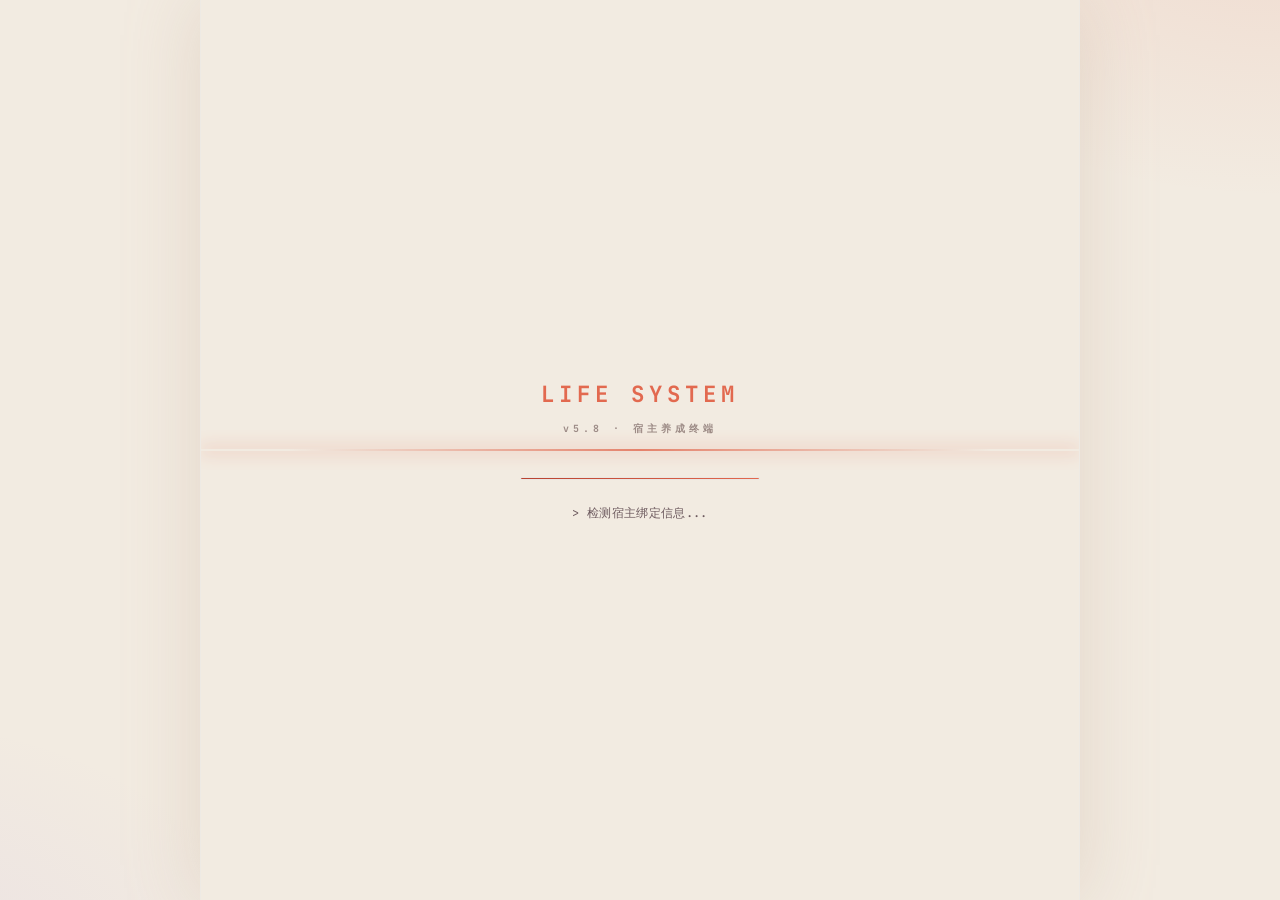
==== commit 1b8a0dc1: "v5.8 schedule simplification" ====
--- a/index.html
+++ b/index.html
@@ -1,9 +1,15 @@
 ﻿<!DOCTYPE html>
-<html lang="zh-CN" data-theme="youth">
+<html lang="zh-CN" data-theme="fresh">
 <head>
 <meta charset="UTF-8">
 <meta name="viewport" content="width=device-width, initial-scale=1.0, maximum-scale=5.0">
 <meta name="description" content="人生养成系统 — 以 RPG 方式管理你的属性、技能、任务与资产，让每一天的成长清晰可见。">
+<meta property="og:type" content="website">
+<meta property="og:title" content="人生养成系统 — 把人生玩成一场值得通关的游戏">
+<meta property="og:description" content="属性 / 技能 / 任务 / 资产，36500 天人生进度条。数据 100% 本地，无账号无广告，可安装为 App 离线使用。">
+<meta property="og:image" content="https://carllynn.github.io/life-system/icon-512.png">
+<meta property="og:url" content="https://carllynn.github.io/life-system/">
+<meta name="twitter:card" content="summary">
 <meta name="theme-color" content="#0b1220">
 <meta name="mobile-web-app-capable" content="yes">
 <meta name="apple-mobile-web-app-capable" content="yes">
@@ -12,7 +18,7 @@
 <link rel="manifest" href="manifest.webmanifest">
 <link rel="icon" type="image/png" href="icon-192.png">
 <link rel="apple-touch-icon" href="icon-192.png">
-<title>人生养成系统 v5.2</title>
+<title>人生养成系统 v5.8</title>
 <link rel="preconnect" href="https://fonts.googleapis.com">
 <link rel="preconnect" href="https://fonts.gstatic.com" crossorigin>
 <link href="https://fonts.googleapis.com/css2?family=Noto+Serif+SC:wght@400;600;900&family=Noto+Sans+SC:wght@300;400;500;700&family=JetBrains+Mono:wght@400;500;700&display=swap" rel="stylesheet">
@@ -24,7 +30,7 @@
   <!-- ===== 加载屏 ===== -->
   <div id="screen-loading" class="screen active">
     <div class="loading-scan"></div>
-    <div class="loading-logo">LIFE SYSTEM<span class="version">v3.0 · 宿主养成终端</span></div>
+    <div class="loading-logo">LIFE SYSTEM<span class="version" id="loading-version">v5.8 · 宿主养成终端</span></div>
     <div class="loading-bar-wrap"><div class="loading-bar" id="loading-bar"></div></div>
     <div class="loading-log" id="loading-log"></div>
   </div>
@@ -87,17 +93,12 @@
   <div id="screen-main" class="screen">
     <header class="app-header">
       <div>
-        <div class="app-header-title" id="header-title">人生养成系统 <span>v5.2</span></div>
+        <div class="app-header-title" id="header-title">人生养成系统 <span>v5.8</span></div>
         <div class="app-header-sub" id="header-sub">SYSTEM CORE</div>
       </div>
       <div class="app-header-actions">
-        <button class="btn-icon" id="theme-btn" onclick="LS.openThemeModal()" title="主题皮肤">🌈</button>
-        <button class="btn-icon" onclick="LS.openShareCardModal()" title="分享卡片"><svg width="16" height="16" viewBox="0 0 24 24" fill="none" stroke="currentColor" stroke-width="2" stroke-linecap="round" stroke-linejoin="round"><circle cx="18" cy="5" r="3"/><circle cx="6" cy="12" r="3"/><circle cx="18" cy="19" r="3"/><line x1="8.59" y1="13.51" x2="15.42" y2="17.49"/><line x1="15.41" y1="6.51" x2="8.59" y2="10.49"/></svg></button>
+        <button class="btn-icon" id="settings-btn" onclick="LS.toggleSettings()" title="设置"><svg width="17" height="17" viewBox="0 0 24 24" fill="none" stroke="currentColor" stroke-width="2" stroke-linecap="round" stroke-linejoin="round"><circle cx="12" cy="12" r="3"/><path d="M19.4 15a1.65 1.65 0 0 0 .33 1.82l.06.06a2 2 0 0 1 0 2.83 2 2 0 0 1-2.83 0l-.06-.06a1.65 1.65 0 0 0-1.82-.33 1.65 1.65 0 0 0-1 1.51V21a2 2 0 0 1-2 2 2 2 0 0 1-2-2v-.09A1.65 1.65 0 0 0 9 19.4a1.65 1.65 0 0 0-1.82.33l-.06.06a2 2 0 0 1-2.83 0 2 2 0 0 1 0-2.83l.06-.06a1.65 1.65 0 0 0 .33-1.82 1.65 1.65 0 0 0-1.51-1H3a2 2 0 0 1-2-2 2 2 0 0 1 2-2h.09A1.65 1.65 0 0 0 4.6 9a1.65 1.65 0 0 0-.33-1.82l-.06-.06a2 2 0 0 1 0-2.83 2 2 0 0 1 2.83 0l.06.06a1.65 1.65 0 0 0 1.82.33H9a1.65 1.65 0 0 0 1-1.51V3a2 2 0 0 1 2-2 2 2 0 0 1 2 2v.09a1.65 1.65 0 0 0 1 1.51 1.65 1.65 0 0 0 1.82-.33l.06-.06a2 2 0 0 1 2.83 0 2 2 0 0 1 0 2.83l-.06.06a1.65 1.65 0 0 0-.33 1.82V9a1.65 1.65 0 0 0 1.51 1H21a2 2 0 0 1 2 2 2 2 0 0 1-2 2h-.09a1.65 1.65 0 0 0-1.51 1z"/></svg></button>
         <button class="pro-badge" id="pro-badge">升级 PRO</button>
-        <button class="btn-icon" onclick="LS.openBackupModal()" title="快照备份"><svg width="16" height="16" viewBox="0 0 24 24" fill="none" stroke="currentColor" stroke-width="2" stroke-linecap="round" stroke-linejoin="round"><circle cx="12" cy="12" r="10"/><polyline points="12 6 12 12 16 14"/></svg></button>
-        <button class="btn-icon accent" onclick="LS.exportData()" title="导出数据"><svg width="16" height="16" viewBox="0 0 24 24" fill="none" stroke="currentColor" stroke-width="2" stroke-linecap="round" stroke-linejoin="round"><path d="M21 15v4a2 2 0 0 1-2 2H5a2 2 0 0 1-2-2v-4"/><polyline points="7 10 12 15 17 10"/><line x1="12" y1="15" x2="12" y2="3"/></svg></button>
-        <button class="btn-icon" onclick="LS.triggerImport()" title="导入数据"><svg width="16" height="16" viewBox="0 0 24 24" fill="none" stroke="currentColor" stroke-width="2" stroke-linecap="round" stroke-linejoin="round"><path d="M21 15v4a2 2 0 0 1-2 2H5a2 2 0 0 1-2-2v-4"/><polyline points="17 8 12 3 7 8"/><line x1="12" y1="3" x2="12" y2="15"/></svg></button>
-        <button class="btn-icon" onclick="LS.confirmReset()" title="重置系统"><svg width="16" height="16" viewBox="0 0 24 24" fill="none" stroke="currentColor" stroke-width="2" stroke-linecap="round" stroke-linejoin="round"><path d="M3 12a9 9 0 1 0 9-9 9.75 9.75 0 0 0-6.74 2.74L3 8"/><path d="M3 3v5h5"/></svg></button>
       </div>
     </header>
     <div class="app-content">
@@ -105,16 +106,21 @@
       <section id="view-tasks" class="view"><div id="tasks-content"></div></section>
       <section id="view-assets" class="view"><div id="assets-content"></div></section>
       <section id="view-stats" class="view"><div id="stats-content"></div></section>
+      <section id="view-health" class="view"><div id="health-content"></div></section>
+      <section id="view-library" class="view"><div id="library-content"></div></section>
+      <section id="view-settings" class="view"><div id="settings-content"></div></section>
     </div>
   </div>
 </div>
 
 <!-- 底部导航（移出 #app，避免主题 backdrop-filter 影响 fixed 定位） -->
 <nav class="app-nav" id="app-nav">
-  <button class="nav-item active" data-view="system" onclick="LS.switchView('system')"><svg viewBox="0 0 24 24" fill="none" stroke="currentColor" stroke-width="1.8" stroke-linecap="round" stroke-linejoin="round"><path d="M20 21v-2a4 4 0 0 0-4-4H8a4 4 0 0 0-4 4v2"/><circle cx="12" cy="7" r="4"/></svg><span>系统</span></button>
-  <button class="nav-item" data-view="tasks" onclick="LS.switchView('tasks')"><svg viewBox="0 0 24 24" fill="none" stroke="currentColor" stroke-width="1.8" stroke-linecap="round" stroke-linejoin="round"><path d="M9 11l3 3L22 4"/><path d="M21 12v7a2 2 0 0 1-2 2H5a2 2 0 0 1-2-2V5a2 2 0 0 1 2-2h11"/></svg><span>任务</span></button>
-  <button class="nav-item" data-view="assets" onclick="LS.switchView('assets')"><svg viewBox="0 0 24 24" fill="none" stroke="currentColor" stroke-width="1.8" stroke-linecap="round" stroke-linejoin="round"><path d="M12 2v20"/><path d="M17 5H9.5a3.5 3.5 0 0 0 0 7h5a3.5 3.5 0 0 1 0 7H6"/></svg><span>资产</span></button>
+  <button class="nav-item active" data-view="system" onclick="LS.switchView('system')"><svg viewBox="0 0 24 24" fill="none" stroke="currentColor" stroke-width="1.8" stroke-linecap="round" stroke-linejoin="round"><path d="M3 11l9-8 9 8"/><path d="M5 10v10h14V10"/></svg><span>今日</span></button>
+  <button class="nav-item" data-view="tasks" onclick="LS.switchView('tasks')"><svg viewBox="0 0 24 24" fill="none" stroke="currentColor" stroke-width="1.8" stroke-linecap="round" stroke-linejoin="round"><rect x="3" y="4" width="18" height="18" rx="2"/><path d="M16 2v4M8 2v4M3 10h18"/></svg><span>日程</span></button>
+  <button class="nav-item" data-view="assets" onclick="LS.switchView('assets')"><svg viewBox="0 0 24 24" fill="none" stroke="currentColor" stroke-width="1.8" stroke-linecap="round" stroke-linejoin="round"><path d="M12 2v20"/><path d="M17 5H9.5a3.5 3.5 0 0 0 0 7h5a3.5 3.5 0 0 1 0 7H6"/></svg><span>账本</span></button>
   <button class="nav-item" data-view="stats" onclick="LS.switchView('stats')"><svg viewBox="0 0 24 24" fill="none" stroke="currentColor" stroke-width="1.8" stroke-linecap="round" stroke-linejoin="round"><path d="M18 20V10"/><path d="M12 20V4"/><path d="M6 20v-6"/></svg><span>统计</span></button>
+  <button class="nav-item" data-view="health" onclick="LS.switchView('health')"><svg viewBox="0 0 24 24" fill="none" stroke="currentColor" stroke-width="1.8" stroke-linecap="round" stroke-linejoin="round"><path d="M22 12h-4l-3 9L9 3l-3 9H2"/></svg><span>健康</span></button>
+  <button class="nav-item" data-view="library" onclick="LS.switchView('library')"><svg viewBox="0 0 24 24" fill="none" stroke="currentColor" stroke-width="1.8" stroke-linecap="round" stroke-linejoin="round"><path d="M19 21l-7-5-7 5V5a2 2 0 0 1 2-2h10a2 2 0 0 1 2 2z"/></svg><span>收藏</span></button>
 </nav>
 
 <!-- ===== 弹窗 / Toast / 确认 / 文件输入 ===== -->
@@ -165,6 +171,10 @@
 <script src="share.js"></script>
 <script src="notify.js"></script>
 <script src="install.js"></script>
+<script src="focus.js"></script>
+<script src="health.js"></script>
+<script src="library.js"></script>
+<script src="settings.js"></script>
 <script src="app.js"></script>
 <script>
   // 注册 Service Worker（PWA 离线支持）
--- a/style.css
+++ b/style.css
@@ -769,3 +769,106 @@
 /* 键盘可达性：导航项 hover/焦点反馈 */
 .nav-item:focus-visible{outline-offset:-2px;background:var(--accent-glow)}
 .nav-item:active{transform:scale(.96)}
+
+/* ============================================
+   v5.5 设置页 + 头部精简
+   ============================================ */
+.app-header-actions{flex-wrap:nowrap}
+.btn-icon.active{color:var(--accent);border-color:var(--accent-dim);box-shadow:0 0 10px var(--accent-glow)}
+
+.set-group{margin-bottom:var(--sp-lg)}
+.set-group-title{font-size:0.7rem;color:var(--text-tertiary);letter-spacing:.16em;margin-bottom:var(--sp-sm);font-family:var(--font-mono)}
+.set-card{background:var(--surface-1);border:1px solid var(--border-subtle);border-radius:var(--r-lg);overflow:hidden;backdrop-filter:blur(8px)}
+.set-row{display:flex;align-items:center;gap:var(--sp-md);padding:13px var(--sp-md);cursor:pointer;transition:background var(--dur-fast);border-bottom:1px solid var(--border-subtle)}
+.set-row:last-child{border-bottom:none}
+.set-row:hover{background:var(--surface-2)}
+.set-row.no-click{cursor:default}
+.set-row.no-click:hover{background:none}
+.set-row-icon{flex:none;width:38px;height:38px;border-radius:var(--r-md);background:var(--surface-2);border:1px solid var(--border-subtle);display:flex;align-items:center;justify-content:center;font-size:1.05rem}
+.set-row-main{flex:1;min-width:0}
+.set-row-label{font-size:0.88rem;color:var(--text-primary);font-weight:500;display:flex;align-items:center;gap:6px}
+.set-row-desc{font-size:0.7rem;color:var(--text-tertiary);margin-top:2px}
+.set-row-chev{color:var(--text-faint);font-size:1.15rem;flex:none;transition:transform var(--dur-fast)}
+.set-row:hover .set-row-chev{transform:translateX(3px);color:var(--accent-dim)}
+.set-row.danger .set-row-label{color:var(--error)}
+.set-row.danger .set-row-icon{color:var(--error);border-color:oklch(72% 0.19 25 / .3);background:oklch(72% 0.19 25 / .08)}
+.set-row.danger:hover{background:oklch(72% 0.19 25 / .06)}
+.set-pro-tag{font-size:0.56rem;color:var(--violet);border:1px solid var(--violet-dim);border-radius:4px;padding:1px 5px;font-family:var(--font-mono);letter-spacing:.06em}
+.set-chips{display:grid;grid-template-columns:repeat(3,1fr);gap:var(--sp-sm);padding:2px var(--sp-md) var(--sp-md)}
+.set-chip{display:flex;flex-direction:column;align-items:center;gap:6px;padding:12px 6px;background:var(--surface-2);border:1.5px solid var(--border-subtle);border-radius:var(--r-md);cursor:pointer;transition:all var(--dur-fast)}
+.set-chip:hover{border-color:var(--accent-dim);transform:translateY(-1px)}
+.set-chip.selected{border-color:var(--accent);box-shadow:0 0 14px var(--accent-glow);background:var(--accent-glow)}
+.set-chip-preview{width:100%;height:44px;border-radius:var(--r-sm);display:flex;align-items:center;justify-content:center;font-size:1.2rem}
+.set-chip-preview-youth{background:linear-gradient(135deg,#a855f7,#ec4899)}
+.set-chip-preview-fresh{background:linear-gradient(135deg,#f2ebe1,#e2694f)}
+.set-chip-preview-cyber{background:linear-gradient(135deg,#0e2a47,#22d3ee)}
+.set-chip-preview-day{background:linear-gradient(135deg,#fff7ed,#fbbf24)}
+.set-chip-name{font-size:0.72rem;color:var(--text-secondary);font-weight:500}
+.set-chip.selected .set-chip-name{color:var(--text-primary)}
+
+/* 桌面端设置页双列 */
+@media (min-width: 720px){
+  #view-settings .set-group{max-width:520px}
+}
+
+/* ============================================
+   v5.7 书影音收藏
+   ============================================ */
+.lib-filters{margin-bottom:var(--sp-sm)}
+.lib-list{display:flex;flex-direction:column;gap:var(--sp-sm)}
+.lib-item{background:var(--surface-1);border:1px solid var(--border-subtle);border-radius:var(--r-lg);padding:var(--sp-md);box-shadow:0 2px 10px rgba(120,90,70,.06);transition:all var(--dur-fast)}
+.lib-item:hover{border-color:var(--accent-dim)}
+.lib-item-top{display:flex;align-items:center;justify-content:space-between;margin-bottom:var(--sp-sm)}
+.lib-type-tag{font-size:0.62rem;color:var(--text-secondary);background:var(--surface-3);border-radius:999px;padding:2px 10px;font-weight:500}
+.lib-status{font-size:0.6rem;font-weight:600;border-radius:999px;padding:2px 10px}
+.lib-status-wish{color:var(--warning);border:1px solid oklch(82% 0.15 85 / .3);background:oklch(82% 0.15 85 / .08)}
+.lib-status-doing{color:var(--info);border:1px solid oklch(75% 0.12 235 / .3);background:oklch(75% 0.12 235 / .08)}
+.lib-status-done{color:var(--success);border:1px solid oklch(80% 0.15 155 / .3);background:oklch(80% 0.15 155 / .08)}
+.lib-item-title{font-size:0.95rem;font-weight:600;color:var(--text-primary)}
+.lib-item-author{font-size:0.72rem;color:var(--text-tertiary);margin-top:2px}
+.lib-item-bottom{display:flex;align-items:center;justify-content:space-between;margin-top:var(--sp-sm)}
+.lib-stars{color:var(--text-faint);font-size:0.72rem}
+.lib-stars .lib-star{color:var(--text-faint);margin-right:2px}
+.lib-stars .lib-star.on{color:var(--warning);text-shadow:0 0 6px rgba(217,147,47,.4)}
+.lib-stars.empty{color:var(--text-faint)}
+.lib-item-actions{display:flex;gap:var(--sp-xs)}
+.lib-item-note{font-size:0.72rem;color:var(--text-tertiary);margin-top:var(--sp-sm);border-top:1px dashed var(--border-subtle);padding-top:var(--sp-sm);font-style:italic}
+.library-goal-actions{display:flex;margin-top:var(--sp-sm)}
+.lib-rate{display:flex;gap:var(--sp-xs);font-size:1.6rem}
+.lib-rate-star{color:var(--surface-3);cursor:pointer;transition:all var(--dur-fast)}
+.lib-rate-star.on{color:var(--warning);text-shadow:0 0 10px rgba(217,147,47,.5)}
+.lib-rate-star:hover{transform:scale(1.15)}
+html[data-theme="fresh"] .lib-rate-star{color:#e6d9c8}
+html[data-theme="fresh"] .lib-rate-star.on{color:var(--warning)}
+/* 桌面端两列 */
+@media (min-width: 720px){
+  .lib-list{display:grid;grid-template-columns:repeat(2,1fr);gap:var(--sp-sm);align-items:start}
+  .lib-list>.empty-state{grid-column:1/-1}
+}
+
+/* ============================================
+   v5.7 日程·精简（仿参考站）
+   ============================================ */
+.schedule-card{display:flex;align-items:center;gap:var(--sp-md);background:var(--surface-1);border:1px solid var(--border-subtle);border-radius:var(--r-lg);padding:var(--sp-md) var(--sp-lg);margin-bottom:var(--sp-md);box-shadow:0 2px 10px rgba(120,90,70,.06)}
+.schedule-ring{flex:none;width:64px;height:64px;border-radius:50%;display:flex;flex-direction:column;align-items:center;justify-content:center;background:conic-gradient(var(--accent) calc(var(--p) * 1%), var(--surface-3) 0);position:relative}
+.schedule-ring:before{content:'';position:absolute;inset:5px;border-radius:50%;background:var(--surface-1)}
+.schedule-ring-num{position:relative;font-family:var(--font-mono);font-size:1.25rem;font-weight:700;color:var(--text-primary);line-height:1}
+.schedule-ring-label{position:relative;font-size:0.56rem;color:var(--text-tertiary);font-family:var(--font-mono);margin-top:2px}
+.schedule-card-info{flex:1;min-width:0}
+.schedule-card-title{font-family:var(--font-sans);font-size:0.85rem;font-weight:700;color:var(--text-primary)}
+.schedule-card-desc{font-size:0.74rem;color:var(--text-secondary);margin-top:2px}
+.schedule-30d{font-size:0.68rem;color:var(--text-tertiary);margin-top:4px;font-family:var(--font-mono)}
+/* 精简任务行 */
+.task-item.schedule-item{display:flex;align-items:center;gap:var(--sp-md);padding:12px var(--sp-md)}
+.task-item.schedule-item:before{top:0;left:0;bottom:0;width:0}
+.schedule-check{flex:none;width:26px;height:26px;border-radius:50%;border:2px solid var(--accent-dim);color:transparent;display:flex;align-items:center;justify-content:center;font-size:0.8rem;font-weight:700;cursor:pointer;background:none;transition:all var(--dur-fast)}
+.schedule-check:hover{background:var(--accent-glow);color:var(--accent);border-color:var(--accent)}
+.schedule-check.on{background:var(--success);border-color:var(--success);color:#fff}
+.schedule-main{flex:1;min-width:0}
+.schedule-item.completed .schedule-main .task-title{text-decoration:line-through;text-decoration-color:var(--text-faint);color:var(--text-tertiary)}
+.schedule-sub{display:flex;align-items:center;gap:var(--sp-sm);margin-top:2px;flex-wrap:wrap}
+.schedule-reward{font-family:var(--font-mono);font-size:0.68rem;color:var(--success);background:oklch(80% 0.15 155 / .08);border-radius:4px;padding:1px 6px}
+.schedule-repeat{font-size:0.7rem}
+.schedule-item .task-actions{flex:none}
+.schedule-item .task-actions .btn-icon{width:30px;height:30px}
+html[data-theme="fresh"] .task-item.schedule-item:before{display:none}
--- a/theme.css
+++ b/theme.css
@@ -1,5 +1,5 @@
 /* ============================================
-   v5.1 Youth Theme System + Commercial UI
+   v5.2 Youth Theme System + Commercial UI
    ============================================ */
 
 /* ---------- Default applied before JS: youth ---------- */
@@ -104,6 +104,157 @@
 html[data-theme="day"] .cal-cell{background:var(--surface-2)}
 html[data-theme="day"] .toast{background:var(--surface-2);box-shadow:0 8px 24px rgba(60,40,90,.15)}
 
+/* ---------- fresh (温润奶油 · 仿「生活工作台」) ---------- */
+html[data-theme="fresh"]{
+  --bg:            #f7f2eb;
+  --bg-deep:       #f2ebe1;
+  --surface-1:     #ffffff;
+  --surface-2:     #fbf7f1;
+  --surface-3:     #efe6db;
+  --text-primary:  #33232a;
+  --text-secondary:#6d5a5e;
+  --text-tertiary: #9d8c87;
+  --text-faint:    #bca9a0;
+  --border:        rgba(51,35,42,.16);
+  --border-subtle: rgba(51,35,42,.08);
+  --border-strong: rgba(226,105,79,.4);
+  --accent:        #e2694f;
+  --accent-dim:    #cf5340;
+  --accent-deep:   #b84331;
+  --accent-glow:   rgba(226,105,79,.12);
+  --violet:        #8b5cf6;
+  --violet-dim:    #7c3aed;
+  --violet-glow:   rgba(139,92,246,.10);
+  --success:       #2f9e72;
+  --warning:       #d9932f;
+  --error:         #d9534f;
+  --info:          #3b82f6;
+  --r-sm:8px; --r-md:14px; --r-lg:20px; --r-xl:28px;
+}
+html[data-theme="fresh"] body{
+  background:
+    radial-gradient(760px 480px at 100% -10%, rgba(226,105,79,.12), transparent 60%),
+    radial-gradient(680px 460px at -10% 110%, rgba(139,92,246,.07), transparent 60%),
+    #f2ebe1;
+  background-attachment: fixed;
+  background-image:radial-gradient(760px 480px at 100% -10%, rgba(226,105,79,.12), transparent 60%),radial-gradient(680px 460px at -10% 110%, rgba(139,92,246,.07), transparent 60%);
+}
+html[data-theme="fresh"] body:before,
+html[data-theme="fresh"] body:after{display:none}
+html[data-theme="fresh"] #app{
+  background:#faf6f0;
+  box-shadow:0 0 70px rgba(190,160,140,.28);
+  border-left:1px solid rgba(51,35,42,.06);border-right:1px solid rgba(51,35,42,.06);
+}
+html[data-theme="fresh"] .btn-primary{
+  background:linear-gradient(135deg,#cf5340,#e2694f);color:#fff;
+  box-shadow:0 6px 20px rgba(226,105,79,.32);
+}
+html[data-theme="fresh"] .btn-primary:hover{box-shadow:0 10px 26px rgba(226,105,79,.45)}
+html[data-theme="fresh"] .btn-ghost{background:var(--surface-2);color:var(--text-secondary);border-color:var(--border-subtle)}
+html[data-theme="fresh"] .btn-ghost:hover{color:var(--accent);border-color:var(--accent-dim)}
+html[data-theme="fresh"] .btn-violet{background:linear-gradient(135deg,#7c3aed,#8b5cf6);color:#fff}
+html[data-theme="fresh"] .btn-icon{background:var(--surface-2);border-color:var(--border-subtle);color:var(--text-secondary)}
+html[data-theme="fresh"] .btn-icon:hover{color:var(--accent);border-color:var(--accent-dim);box-shadow:0 0 10px var(--accent-glow)}
+/* 卡片质感：柔和阴影 + 小圆角边线 */
+html[data-theme="fresh"] .host-card,
+html[data-theme="fresh"] .life-progress,
+html[data-theme="fresh"] .attr-item,
+html[data-theme="fresh"] .skill-item,
+html[data-theme="fresh"] .task-item,
+html[data-theme="fresh"] .balance-card,
+html[data-theme="fresh"] .goal-card,
+html[data-theme="fresh"] .txn-item,
+html[data-theme="fresh"] .stats-card,
+html[data-theme="fresh"] .today-card,
+html[data-theme="fresh"] .achievement-card,
+html[data-theme="fresh"] .streak-banner,
+html[data-theme="fresh"] .task-group,
+html[data-theme="fresh"] .set-card{
+  box-shadow:0 2px 10px rgba(120,90,70,.06);
+}
+html[data-theme="fresh"] .form-input,
+html[data-theme="fresh"] .form-textarea,
+html[data-theme="fresh"] .select-input{
+  background:#fff;border-color:var(--border-subtle);color:var(--text-primary);
+}
+html[data-theme="fresh"] .form-input::placeholder,
+html[data-theme="fresh"] .form-textarea::placeholder{color:var(--text-faint)}
+html[data-theme="fresh"] .gender-option,
+html[data-theme="fresh"] .checkbox-row{background:var(--surface-2);border-color:var(--border-subtle)}
+html[data-theme="fresh"] .modal{
+  background:#fdfaf6;border-top:1px solid var(--border-subtle);border-bottom:none;
+  box-shadow:0 -14px 50px rgba(80,50,30,.16);
+}
+html[data-theme="fresh"] .toast{background:#fff;border-color:var(--border-subtle);box-shadow:0 8px 24px rgba(80,50,30,.14);color:var(--text-primary)}
+html[data-theme="fresh"] .confirm-dialog{background:#fff;border-color:var(--border-subtle);box-shadow:0 14px 50px rgba(80,50,30,.22)}
+html[data-theme="fresh"] .app-nav{background:rgba(250,246,240,.96);border-top:1px solid rgba(51,35,42,.08)}
+html[data-theme="fresh"] .app-header{background:rgba(250,246,240,.82)}
+html[data-theme="fresh"] .modal-close{background:var(--surface-2);border-color:var(--border-subtle);color:var(--text-tertiary)}
+/* 登录/表单输入在奶油主题下白底更清爽 */
+html[data-theme="fresh"] .cal-cell{background:var(--surface-2)}
+/* 深梅紫英雄评分卡（仿参考站今日概览） */
+html[data-theme="fresh"] .score-card{
+  background:linear-gradient(135deg,#391225,#582040 55%,#6b2c4c);
+  border:none;
+  box-shadow:0 14px 34px rgba(57,18,37,.22);
+}
+html[data-theme="fresh"] .score-card:before{display:none}
+html[data-theme="fresh"] .score-text-title{color:#fff}
+html[data-theme="fresh"] .score-text-desc{color:rgba(255,255,255,.78)}
+html[data-theme="fresh"] .score-num{color:#fff}
+html[data-theme="fresh"] .score-label{color:rgba(255,255,255,.7)}
+html[data-theme="fresh"] .score-ring{background:conic-gradient(#f2886c calc(var(--score) * 1%), rgba(255,255,255,.22) 0)}
+html[data-theme="fresh"] .score-ring:before{background:#4a1b32}
+html[data-theme="fresh"] .score-dim-top{color:rgba(255,255,255,.7)}
+html[data-theme="fresh"] .score-dim-top b{color:#fff}
+html[data-theme="fresh"] .score-dim-bar{background:rgba(255,255,255,.2)}
+html[data-theme="fresh"] .score-dim-fill{background:linear-gradient(90deg,#f2886c,#ff9d7e)}
+/* 底部导航激活指示 + 文字 */
+html[data-theme="fresh"] .nav-item{color:var(--text-tertiary)}
+html[data-theme="fresh"] .nav-item.active{color:var(--accent);text-shadow:none}
+html[data-theme="fresh"] .nav-item.active:before{background:var(--accent);box-shadow:0 0 8px var(--accent-glow)}
+
+/* ---------- fresh 全新版·清爽模式：去掉赛博终端符号，纯现代卡片风 ---------- */
+html[data-theme="fresh"] .section-title:before,
+html[data-theme="fresh"] .section-title:after,
+html[data-theme="fresh"] .modal-title:before,
+html[data-theme="fresh"] .modal-title:after,
+html[data-theme="fresh"] .notice-title:before,
+html[data-theme="fresh"] .life-progress-title:before,
+html[data-theme="fresh"] .stats-card-title:before,
+html[data-theme="fresh"] .today-title:before,
+html[data-theme="fresh"] .app-header-sub:before{content:none}
+html[data-theme="fresh"] .section-title{font-family:var(--font-sans);font-size:0.85rem;font-weight:700;color:var(--text-secondary);letter-spacing:.02em;border-left:2px solid var(--accent);padding-left:8px}
+html[data-theme="fresh"] .modal-title{font-family:var(--font-sans);font-size:1.05rem;font-weight:700;color:var(--text-primary);letter-spacing:.02em}
+html[data-theme="fresh"] .notice-title{font-family:var(--font-sans);font-size:1.15rem;font-weight:700;color:var(--text-primary);letter-spacing:.02em}
+html[data-theme="fresh"] .life-progress-title,
+html[data-theme="fresh"] .stats-card-title,
+html[data-theme="fresh"] .today-title,
+html[data-theme="fresh"] .report-section-title{font-family:var(--font-sans);font-size:0.8rem;font-weight:700;color:var(--text-secondary);letter-spacing:.02em;border-left:2px solid var(--accent);padding-left:8px}
+html[data-theme="fresh"] .app-header-sub{color:var(--text-tertiary);letter-spacing:.1em}
+html[data-theme="fresh"] .app-header-title{letter-spacing:.02em}
+/* 弱化霓虹光晕 → 柔和阴影 */
+html[data-theme="fresh"] .streak-number{text-shadow:none}
+html[data-theme="fresh"] .loading-logo{color:var(--accent);text-shadow:none}
+html[data-theme="fresh"] .loading-logo .version{color:var(--text-tertiary)}
+html[data-theme="fresh"] .loading-bar-wrap{border-color:var(--border-subtle);background:var(--surface-2)}
+html[data-theme="fresh"] .loading-bar{background:linear-gradient(90deg,var(--accent-deep),var(--accent));box-shadow:none}
+html[data-theme="fresh"] .attr-item:hover,
+html[data-theme="fresh"] .skill-item:hover,
+html[data-theme="fresh"] .txn-item:hover,
+html[data-theme="fresh"] .task-item:hover{box-shadow:0 4px 14px rgba(120,90,70,.10);border-color:var(--border);}
+html[data-theme="fresh"] .score-text-title{font-family:var(--font-sans);font-weight:700}
+html[data-theme="fresh"] .notice-label{font-family:var(--font-sans);letter-spacing:.08em;color:var(--accent)}
+html[data-theme="fresh"] .binding-progress-dot.done{background:var(--accent-dim);box-shadow:none}
+html[data-theme="fresh"] .binding-progress-dot.active{background:var(--accent);box-shadow:none}
+/* 桌面端评分卡／容器圆角更圆润 */
+html[data-theme="fresh"] .host-card:before,
+html[data-theme="fresh"] .balance-card:before{background:linear-gradient(90deg,transparent,var(--accent),transparent);opacity:.5}
+html[data-theme="fresh"] .host-avatar{box-shadow:none}
+
+
+
 /* ---------- Confetti ---------- */
 #confetti-canvas{position:fixed;inset:0;width:100%;height:100%;pointer-events:none;z-index:9999}
 
@@ -114,6 +265,7 @@
 .theme-card:hover{transform:translateY(-2px)}
 .theme-preview{height:56px;border-radius:var(--r-md);display:flex;align-items:center;justify-content:center;font-size:1.4rem;margin-bottom:var(--sp-sm)}
 .theme-preview-youth{background:linear-gradient(135deg,#a855f7,#ec4899);box-shadow:0 4px 16px rgba(236,72,153,.4)}
+.theme-preview-fresh{background:linear-gradient(135deg,#f2ebe1,#e2694f);box-shadow:0 4px 16px rgba(226,105,79,.3)}
 .theme-preview-cyber{background:linear-gradient(135deg,#0e2a47,#22d3ee);box-shadow:0 4px 16px rgba(34,211,238,.3)}
 .theme-preview-day{background:linear-gradient(135deg,#fff7ed,#fbbf24);box-shadow:0 4px 16px rgba(251,191,36,.35)}
 .theme-name{font-size:0.78rem;font-weight:600;color:var(--text-primary)}
@@ -159,3 +311,56 @@
 .guide-step-num{flex:none;width:24px;height:24px;border-radius:50%;background:linear-gradient(135deg,var(--accent-deep),var(--accent));color:#fff;font-size:0.7rem;font-weight:700;display:flex;align-items:center;justify-content:center}
 .guide-step-text{font-size:0.78rem;color:var(--text-secondary);line-height:1.7}
 .guide-step-text b{color:var(--text-primary)}
+
+/* ============================================
+   v5.2 Focus Timer
+   ============================================ */
+.focus-presets{display:grid;grid-template-columns:repeat(4,1fr);gap:var(--sp-sm);margin-bottom:var(--sp-sm)}
+.focus-preset{background:var(--surface-2);border:1.5px solid var(--border-subtle);border-radius:var(--r-md);padding:10px 4px;font-size:0.72rem;color:var(--text-primary);cursor:pointer;transition:all var(--dur-fast)}
+.focus-preset:hover{border-color:var(--accent);background:var(--accent-glow);transform:translateY(-1px)}
+.focus-custom{display:flex;gap:var(--sp-sm);margin-bottom:var(--sp-md)}
+.focus-custom .form-input{flex:1}
+.focus-display{text-align:center;background:var(--surface-2);border:1px solid var(--border-subtle);border-radius:var(--r-lg);padding:var(--sp-lg) var(--sp-md);margin-bottom:var(--sp-md)}
+.focus-time{font-family:var(--font-mono);font-size:2.6rem;font-weight:700;color:var(--accent);letter-spacing:.06em;text-shadow:0 0 24px var(--accent-glow)}
+.focus-bar{height:6px;background:var(--surface-3);border-radius:3px;overflow:hidden;margin-top:var(--sp-md)}
+.focus-bar-fill{height:100%;width:0%;background:linear-gradient(90deg,var(--accent-deep),var(--accent));border-radius:3px;transition:width .5s linear}
+.focus-actions{display:flex;gap:var(--sp-sm)}
+.focus-actions .btn{flex:1}
+
+/* ---------- Today tips ---------- */
+.today-tips{margin-top:var(--sp-sm);padding:8px 10px;background:var(--accent-glow);border:1px solid var(--border-subtle);border-radius:var(--r-md);font-size:0.68rem;color:var(--text-secondary);line-height:1.8}
+
+/* ============================================
+   v5.3 Score Card + Budget
+   ============================================ */
+.score-card{background:var(--surface-1);border:1px solid var(--border-subtle);border-radius:var(--r-lg);padding:var(--sp-md);margin-bottom:var(--sp-lg);position:relative;overflow:hidden}
+.score-card::before{content:'';position:absolute;inset:0;background:linear-gradient(120deg,var(--violet-glow),transparent 60%);pointer-events:none}
+.score-main{display:flex;align-items:center;gap:var(--sp-md)}
+.score-ring{flex:none;width:72px;height:72px;border-radius:50%;display:flex;flex-direction:column;align-items:center;justify-content:center;background:conic-gradient(var(--accent) calc(var(--score) * 1%), var(--surface-3) 0);position:relative}
+.score-ring::before{content:'';position:absolute;inset:5px;border-radius:50%;background:var(--surface-1)}
+.score-num{position:relative;font-family:var(--font-mono);font-size:1.5rem;font-weight:700;color:var(--text-primary)}
+.score-label{position:relative;font-size:0.56rem;color:var(--text-tertiary);font-family:var(--font-mono)}
+.score-text-title{font-family:var(--font-mono);font-size:0.8rem;font-weight:700;letter-spacing:.1em;color:var(--text-primary)}
+.score-text-desc{font-size:0.72rem;color:var(--text-secondary);margin-top:4px;line-height:1.6}
+.score-dims{display:grid;grid-template-columns:repeat(4,1fr);gap:var(--sp-sm);margin-top:var(--sp-md)}
+.score-dim-top{display:flex;justify-content:space-between;font-size:0.6rem;color:var(--text-tertiary);margin-bottom:4px}
+.score-dim-top b{font-family:var(--font-mono);color:var(--text-secondary)}
+.score-dim-bar{height:4px;background:var(--surface-3);border-radius:2px;overflow:hidden}
+.score-dim-fill{height:100%;border-radius:2px;background:linear-gradient(90deg,var(--accent-deep),var(--accent))}
+.goal-card.over{border-color:var(--error);background:oklch(72% 0.19 25 / .06)}
+
+/* ============================================
+   v5.4 Health + Todo
+   ============================================ */
+.health-current{display:grid;grid-template-columns:repeat(4,1fr);gap:var(--sp-sm);margin-bottom:var(--sp-lg)}
+.health-stat{background:var(--surface-2);border:1px solid var(--border-subtle);border-radius:var(--r-md);padding:var(--sp-sm);text-align:center}
+.health-stat-num{font-family:var(--font-mono);font-size:1.15rem;font-weight:700;color:var(--text-primary)}
+.health-stat-label{font-size:0.6rem;color:var(--text-tertiary);margin-top:2px}
+.health-chart-card{margin-bottom:var(--sp-lg)}
+.health-chart-card svg{display:block}
+.todo-list{display:flex;flex-direction:column;gap:6px;margin-bottom:var(--sp-lg)}
+.todo-item{display:flex;align-items:center;gap:var(--sp-sm);background:var(--surface-2);border:1px solid var(--border-subtle);border-radius:var(--r-md);padding:10px 12px}
+.todo-item.done .todo-text{color:var(--text-faint);text-decoration:line-through}
+.todo-check{flex:none;width:22px;height:22px;border-radius:50%;border:1.5px solid var(--accent-dim);color:transparent;display:flex;align-items:center;justify-content:center;font-size:0.7rem;transition:all var(--dur-fast);background:none;cursor:pointer}
+.todo-check.on{background:var(--success);border-color:var(--success);color:#fff}
+.todo-text{flex:1;font-size:0.82rem;color:var(--text-primary);min-width:0}
